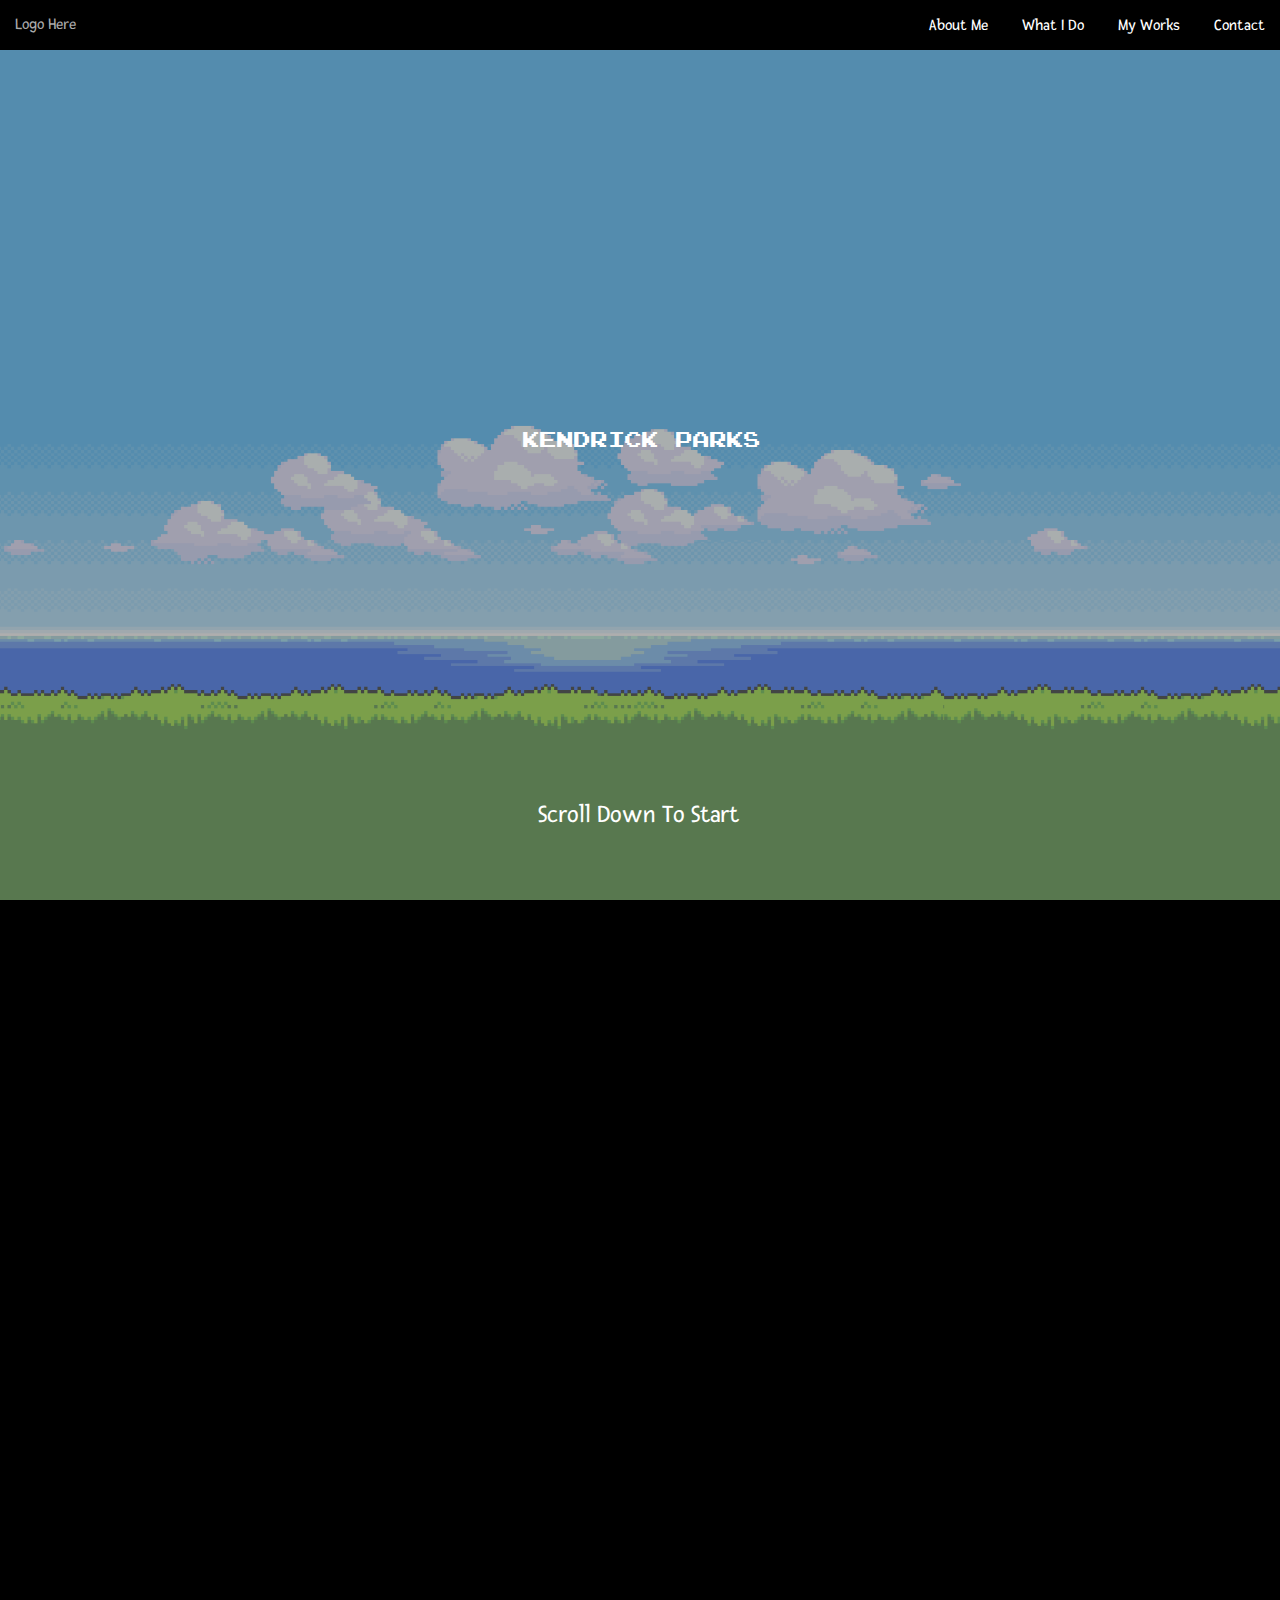
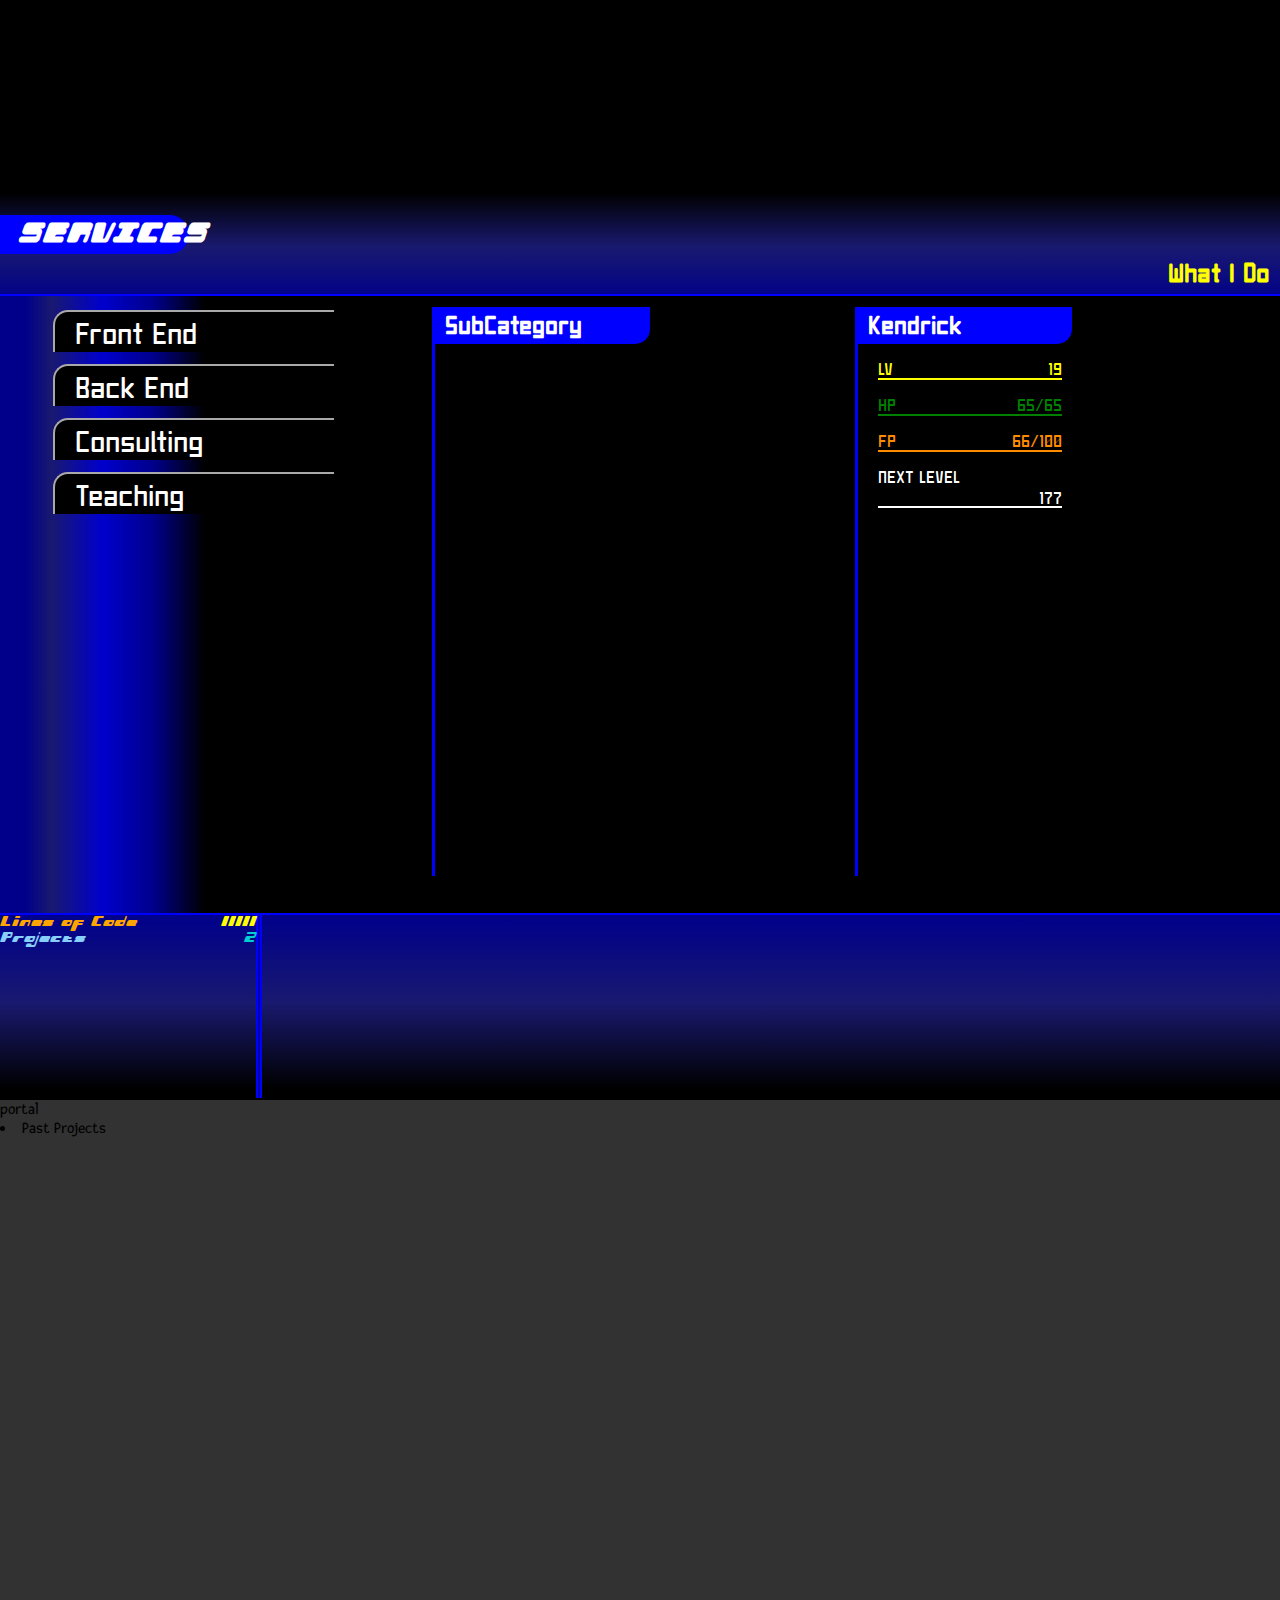
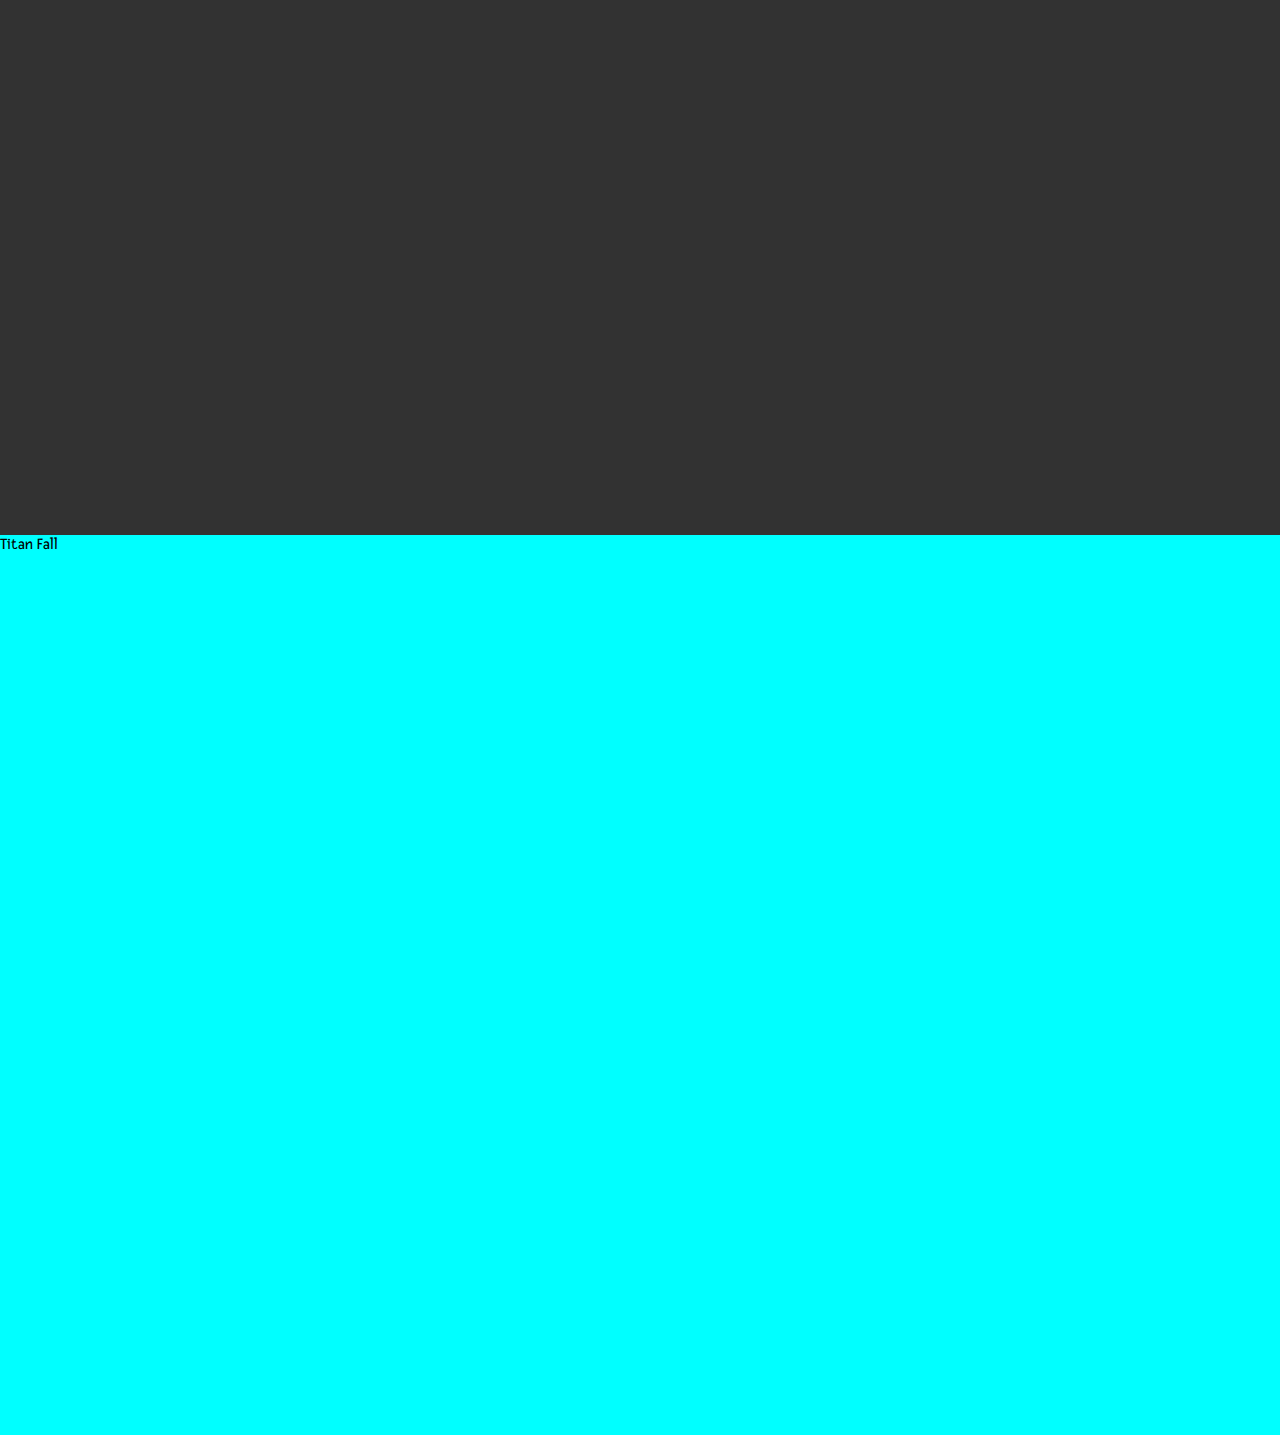
==== index.html @ 8cea2bce "added famous engine files" ====
<html>
<head>
  <title>Kendrick's Portfolio</title>
  <link rel="stylesheet" type="text/css" href="css/lib/normalize.css">
  <link href='http://fonts.googleapis.com/css?family=Fresca' rel='stylesheet' type='text/css'>
  <link rel="stylesheet" type="text/css" href="css/main.css">
  <script type="text/javascript" src="js/lib/jquery.min.js"></script>
  <script type="text/javascript" src="js/main.js"></script>
</head>
<body>
  <div id="home">
    <div id="background"></div>
    <div id="welcome">
      <p>Kendrick Parks</p>
    </div>
    <div id="chocobo"></div>
    <div id="filter"></div>
    <p>Scroll Down To Start</p>
  </div>
  <nav>
    <div>
      
      <div id="navbar-logo"> 
        Logo Here
      </div>

      
      <div id="navbar-links">
        <ul>
          <li>About Me</li>
          <li>What I Do</li>
          <li>My Works</li>
          <li>Contact</li>
        </ul>
      </div>
    </div>
  </nav>
  <div id="aboutme"></div>
  <div id="whatido">kingdom hearts
    <div id="whatido-title">
      <div id="whatido-title-left"><h1>SERVICES</h1></div>
      
      <div id="whatido-title-right"><h2>What I Do</h2></div>
      
    </div>

    <div id="whatido-mid-section"> 
      <div class="whatido-lists">  
        <ul>
          <li class="black-list">Front End</li>
          <li class="black-list">Back End</li>
          <li class="black-list">Consulting</li>
          <li class="black-list">Teaching</li>
        </ul>
      </div>
      <div id="whatido-subCategory" class="kh-blue-fade">
        <div>
          <ul>
            <li><span class="key">/ </span>Javascript <p>LV 3 <span>*</span></p></li>
            <li><span class="key">/ </span>JQuery <p>LV 2 <span>*</span></p></li>
            <li><span class="key">/ </span>AngularJS <p>LV 2 <span>*</span></p></li>
            <li><span class="key">/ </span>HTML5 <p>LV 3 <span>*</span></p></li>
            <li><span class="key">/ </span>CSS3 <p>LV 3 <span>*</span></p></li>
            <li><span class="key">/ </span>SCSS <p>LV 2 <span>*</span></p></li>
            <li><span class="key">/ </span>Bootstrap <p>LV 3 <span>*</span></p></li>
            <li><span class="key">/ </span>Foundation <p>LV 2 <span>*</span></p></li>
          </ul>
          <ul>
            <li><span class="key">/ </span>Ruby on Rails <p>LV 3 <span>*</span></p></li>
            <li><span class="key">/ </span>Node.js <p>LV 3 <span>*</span></p></li>
            <li><span class="key">/ </span>PHP <p>LV 1 <span>*</span></p></li>
            <li><span class="key">/ </span>C# <p>LV 1 <span>*</span></p></li>
            <li><span class="key">/ </span>PostgreSQL <p>LV 3 <span>*</span></p></li>
            <li><span class="key">/ </span>MongoDB <p>LV 3 <span>*</span></p></li>
          </ul>
          <ul>
            <li><span class="key">/ </span>Business Dev <p>LV 3 <span>*</span></p></li>
            <li><span class="key">/ </span>Software Solutions <p>LV 3 <span>*</span></p></li>
            <li><span class="key">/ </span>Financial Planning <p>LV 2 <span>*</span></p></li>
          </ul>
          <ul>
            <li><span class="key">/ </span>School Of Devs <p>LV 2 <span>*</span></p></li>
            <li><span class="key">/ </span>Personal Tutoring <p>LV 3 <span>*</span></p></li>
          </ul>
        </div>
        <h3>SubCategory</h3>
      </div>
      <div id="whatido-character" class="kh-blue-fade">
        <div>
          <p>LV <span>19</span></p>
          <p>HP <span>65/65</span></p>
          <p>FP <span>66/100</span></p>
          <p>NEXT LEVEL <span>177</span></p>
        </div>
        <h3>Kendrick</h3>
      </div>
      <div id="whatido-footer">
        <div id="lines-of-code">
          <div>Lines of Code</div>
          <div>11111</div>
          <div>Projects</div>
          <div>2</div>
        </div>
        <div id="subcategory-description"></div>
      </div>
    </div>
  </div>



  <div id="myworks">portal
    <li>Past Projects</h1>
    <div id="peek"><div></div></div>
    <div id="stylelust"><div></div></div>
    <div id="mariotictactoe"><div></div></div>
    <div id="burgermonster"><div></div></div>
    <div id="burgermonster"><div></div></div>
    <div id="burgermonster"><div></div></div>
  </div>
  <div id="contact">Titan Fall</div>

  <footer></footer>
</body>
</html>
---- css/main.css ----
/* ===================================
              Whole Page
=================================== */
body {
  font-family: 'Fresca', sans-serif;
  -webkit-touch-callout: none;
  -webkit-user-select: none;
  -khtml-user-select: none;
  -moz-user-select: none;
  -ms-user-select: none;
  user-select: none;
}

#home, #whatido, #myworks, #aboutme, #contact {
  height: 100vh;   
  width: 100vw;
}

@font-face {
  font-family: nintendo;
  src: url('../assets/fonts/emulogic.ttf');
}

@font-face {
  font-family: pokemon;
  src: url('../assets/fonts/pokemon.ttf');
}

@font-face {
  font-family: khMenuTitle;
  src: url('../assets/fonts/khmenu.ttf');
}

@font-face {
  font-family: khMenuMain;
  src: url('../assets/fonts/khmenumain.ttf');
}

@font-face {
  font-family: kingdomHearts;
  src: url('../assets/fonts/kingdomhearts.ttf');
}

/* ===================================
              Navbar
=================================== */
nav {
  margin-bottom: 0;
  position: fixed;
  width: 100vw;
  height: 50px;
  top: 0;
  z-index: 5;
  background-color: rgba(0,0,0,1);
}

.active {
  background-color: rgba(252, 160 ,68, 0.7);
}

#navbar-logo {
  float: left;
  padding: 15px 15px;
  color: #aaa;
}

#navbar-links {
  float: right;
}

#navbar-links ul li {
  position: relative;
  display: inline;
  padding: 15px 15px;
  color: #fff;
}

#navbar-links ul li:hover {
  color: rgba(228, 92 ,16,1);
}


/* ===================================
              Home Section
=================================== */
#home {
  /*background-image: url("http://i.imgur.com/DcnYPgt.png");
  background-size: cover;
  */
  background-color: rgba(0,0,0,0.3);
}

#background {
  background-image: url("../assets/images/background.png");
  background-size: cover;
  background-color: rgba(0,0,0,0.3);
  position: absolute;
  z-index: 0;
  height: 100vh;
  width: 100vw;
}

video {
  height: 100vh;
  opacity: 0.5;
}

#home > p {
  color: white;
  font-size: 25px;
  position: relative;
  top: 75vh;
  left: 42vw;
}

#chocobo {
  background-image: url("../assets/images/chocobo.png");
  background-repeat:no-repeat;
  background-position: 0px -100px;
  height: 100px;
  width: 100px;
  position: relative;
  top: 70vh;
  left: 100vw;
}
#home #filter {
  height: 100vh;
  width: 100vw;
  background-color: rgba(0,0,0,0.3);
  position: absolute;
  top: 0;
}

#home #welcome {
  height: 100vh;
  width: 100vw;
  text-align: center;
  vertical-align: top;
  position: absolute;
  top: 0;
  z-index: 2;
}
#welcome p {
  position: relative;
  font-family: nintendo;
  font-size: 0px;
  color: white;
  top: 55vh;
}



/* ===================================
              About Section
=================================== */
#aboutme {
  background-color: black;
}

#aboutme #pokeball {
  height: 53px;
  width: 63px;
  background-image: url("../assets/images/pokeballrotation.png");
  background-size: auto;
  background-repeat: no-repeat;
  background-position: -693 0; 
  /* 0, -63, -126, -189, -252, -315, -378, -441, -504, -567, -630, -693 */ 
}
#aboutme #pokedexText, #aboutme #pokedexImage, #aboutme #pokeball, #aboutme #kendrick {
  position: absolute;
}

#aboutme #pokedexImage {
  background-image: url('../assets/images/kendrick.png');
  background-size: cover;
  background-repeat: no-repeat;
}

#aboutme #pokedexText {
  overflow: scroll;
  margin: 20px;
  background-color: transparent;
}

#aboutme #pokedexText h1, #aboutme #pokedexImage h1 {
  text-align: center;
  font-size: 30px;
  font-family: pokemon;
  color: #ffff00;
  text-shadow: -5px 0 #4682B4, 0 5px #4682B4, 5px 0 #4682B4, 0 -5px #4682B4;
}




/* ===================================
              Services Section
=================================== */
#whatido {
  background-color: rgba(0,0,0,1);
  font-family: khMenuMain;
  font-size: 14px;
  color: white;
}


#whatido-title {
  position: relative;
  top: -3%;
  left: 0;
  width: 100%;
  height: 12%;
  border-bottom: 2px solid #0000ff;
  background: -webkit-linear-gradient(black, #191970, #00008B);
  background: -moz-linear-gradient(black, #191970, #00008B);
  background: linear-gradient(black, #191970, #00008B);
}

#whatido #whatido-title-left {
  float: left;
  margin: 0.25% 0;
}

#whatido #whatido-title-left h1{
  vertical-align: middle;
  padding: 2% 25% 1% 10%;
  text-align: center;
  color: white;
  background-color: #0000ff;
  border-bottom-right-radius: 25px;
  border-top-right-radius: 25px;
  font-family: khMenuTitle;
}

#whatido #whatido-title-right {
  -webkit-border-image: 
    -webkit-linear-gradient(left, transparent, #FF8C00) 100% 2 10 stretch;
  -moz-border-image: 
    -moz-linear-gradient(left, transparent, #FF8C00) 100% 2 10 stretch;
  border-image: 
    linear-gradient(left, transparent, #FF8C00) 100% 2 10 stretch;

  border-width: 0 0 2px 0;
  width: 40%;
  text-align: right;
  float: right;
  margin-top: 4%;
  position: absolute;
  bottom: 5px;
  right: 0;
}

#whatido #whatido-title-right h2 {
  margin: 0;
  padding: 2% 2%;
  color: #FFFF00;
}

#whatido .whatido-lists ul li {
  list-style-type: none;
  width: 70%;
  margin: 10px 0 12px 0; 
  padding: 4px 0 4px 20px;
  border-top-left-radius: 15px 15px;
  border-bottom-right-radius: 15px 15px;
  font-size: 24px;
} 

.black-list {
  background: black;
  border-top: 2px solid #A9A9A9;
  border-left: 2px solid #A9A9A9;
}

#whatido .whatido-lists ul li:active, #whatido .whatido-lists ul li:hover, .red-list, #whatido-subCategory ul li:hover, #whatido-subCategory ul li:active {
  background: linear-gradient(black, #8B0000, #ff0000);
  background: -webkit-linear-gradient(black, #8B0000, #ff0000);
  background: -moz-linear-gradient(black, #8B0000, #ff0000);
  border: 2px solid #ff0000;
}



#whatido-mid-section {
  position: relative;
  border-top: 2px solid blue;
  top: -4%;
  width: 100%;
  height: 70%; 
  background: linear-gradient(left, #00008B 2%, #191970 4%, #0000CD 8%, #00008B 12%, black 16%, black 100%);
  background: -webkit-linear-gradient(left, #00008B 2%, #191970 4%, #0000CD 8%, #00008B 12%, black 16%, black 100%);
  background: -moz-linear-gradient(left, #00008B 2%, #191970 4%, #0000CD 8%, #00008B 12%, black 16%, black 100%);
}

.whatido-lists {
  width: 32%;
  height: 91%;
  position: absolute;
  top: 0;
  left: 1%;
}

#whatido-subCategory ul {
  display: none;
  padding-top: 10%;
}


.show-subCategory {
  display: block;
}

#whatido-subCategory ul li {
  list-style-type: none;
  width: 90%;
  margin: 0px 0 12px 0; 
  padding: 4px 0 4px 20px;
  background: #00008B;
  border-top: 2px solid #4169E1;
  border-left: 2px solid #4169E1;
  border-top-left-radius: 15px 15px;
  border-bottom-right-radius: 15px 15px;
  border-top-right-radius: 15px 15px;
  font-size: 20px;
}
#whatido-subCategory ul li span{
  font-family: kingdomHearts;
  font-size: 60px;
  line-height: 24px;
  position: relative;
  top: 10px;
  right: 0;
}

#whatido-subCategory .key {
  color: #FF8C00;
  position: relative;
  left: 0;
  top: 15px;
}

#whatido-subCategory ul li p{
  font-size: 14px;
  text-align: right;
  float: right;
  margin: 0;
  padding: 10px 10px 0 0;
  vertical-align: top;
  color: yellow;
}

.kh-blue-fade {
  width: 32%;
  height: 90%;
  position: absolute;
  top: 2%;
  right: 34%;
  border-top-left-radius: 15px 15px;
  border-bottom-left-radius: 15px 15px;
  -webkit-border-image: 
    -webkit-linear-gradient(right, transparent, blue 60%) 100% 1 5 stretch;
  -moz-border-image: 
    -moz-linear-gradient(right, transparent, blue 60%) 100% 1 5 stretch;
  border-image: 
    linear-gradient(right, transparent, blue 60%) 100% 1 5 stretch;
}

.kh-blue-fade > div {
  height: calc(100% + 2px);
  width: calc(100% + 2px);
  position: absolute;
  top: -2px;
  left: -3px;
  border-left: 3px solid blue;
  overflow: scroll;
}

#whatido-character > h3, #whatido-subCategory > h3 {
  position: absolute;
  top: -2px;
  left: 0;
  width: 30%;
  margin: 0;
  padding: 4px 80px 4px 10px;
  background: blue;
  border-bottom: 2px solid blue;
  border-right: 2px solid blue;
  border-bottom-right-radius: 15px 15px;
  font-size: 20px;
}


#whatido-character {
  width: 32%;
  height: 90%;
  position: absolute;
  top: 2%;
  right: 1%;
  border-top-left-radius: 15px 15px;
  border-bottom-left-radius: 15px 15px;
  -webkit-border-image: 
    -webkit-linear-gradient(right, transparent, blue 60%) 100% 1 5 stretch;
  -moz-border-image: 
    -moz-linear-gradient(right, transparent, blue 60%) 100% 1 5 stretch;
  border-image: 
    linear-gradient(right, transparent, blue 60%) 100% 1 5 stretch;
}

#whatido-character div {
  width: 50%;
}

#whatido-character div p {
  margin-left: 10%;
  border-bottom: 2px solid;
}

#whatido-character div p span {
  float: right;
}

#whatido-character div p:nth-child(1) {
  margin-top: 25%;
  color: yellow;
}
#whatido-character div p:nth-child(2) {
  color: green;
}
#whatido-character div p:nth-child(3) {
  color: #FF8C00;
}
#whatido-character div p:nth-child(4) {
  color: white;
  padding-bottom: 10%;
}

#whatido-character div p:nth-child(4) span {
  position: relative;
  bottom: -1.5em;
}

#whatido #whatido-footer {
  position: absolute;
  top: 98%;
  left: 0;
  height: 29%;
  width: 100%;
  border-top: 2px solid #0000ff;
  background: -webkit-linear-gradient(#00008B, #191970, black 95%);
  background: -moz-linear-gradient(#00008B, #191970, black 95%);
  background: linear-gradient(#00008B, #191970, black 95%);

}

#whatido #lines-of-code {
  border-right: 2px inset #0000ff;
  height: 100%;
  width: 20%;
  background: transparent;
  float: left;
  font-family: khMenuTitle;
}


#whatido #lines-of-code div:nth-child(1) {
  color: #FFA500;
  float: left;
}
#whatido #lines-of-code div:nth-child(2) {
  color: #FFFF00;
  float: right;
}
#whatido #lines-of-code div:nth-child(3) {
  color: #87CEFA;
  float: left;
}
#whatido #lines-of-code div:nth-child(4) {
  color: #00CED1;
  float: right;
}

#whatido #subcategory-description {
  border-left: 4px groove #0000ff;
  height: 100%;
  width: 79%;
  background: transparent;
  float: left;
}


/* ===================================
              Works Section
=================================== */
#myworks {
  background-color: rgba(50,50,50,1);
  height: 115vh;
}

#myworks h1 {
  text-align: center;
  padding: 50px 0;
  margin: 0;
  font-size: 50px;
  color: white;
  text-shadow: 4px 4px 5px rgba(252, 160 ,68, 0.7);
}

#myworks > div {
  border: 3px solid rgba(228, 92 ,16,1);
  border-radius: 25px;
  height: 200px;
  width: 200px;
  float: left;
  margin: 20px;
}

#myworks div:first-of-type {
  margin-left: 22%;
}

#myworks div:nth-of-type(3) {
  margin-right: 22%;
}
#myworks div:nth-of-type(4) {
  margin-left: 22%;
}


#myworks #peek {
  background-image: url("../assets/images/peek.jpg");
  background-size: cover;
}

#myworks #stylelust {
  background-image: url("../assets/images/stylelust.jpg");
  background-size: cover;
}

#myworks #mariotictactoe {
  background-image: url("../assets/images/mariotictactoe.jpg");
  background-size: 100% 100%;
}

#myworks #burgermonster {
  background-image: url("../assets/images/burgermonster.jpg");
  background-size: 100% 100%;
}


/* ===================================
              Contact Section
=================================== */
#contact {
  background-color: cyan;
}

/* ===================================
              Animations
=================================== */
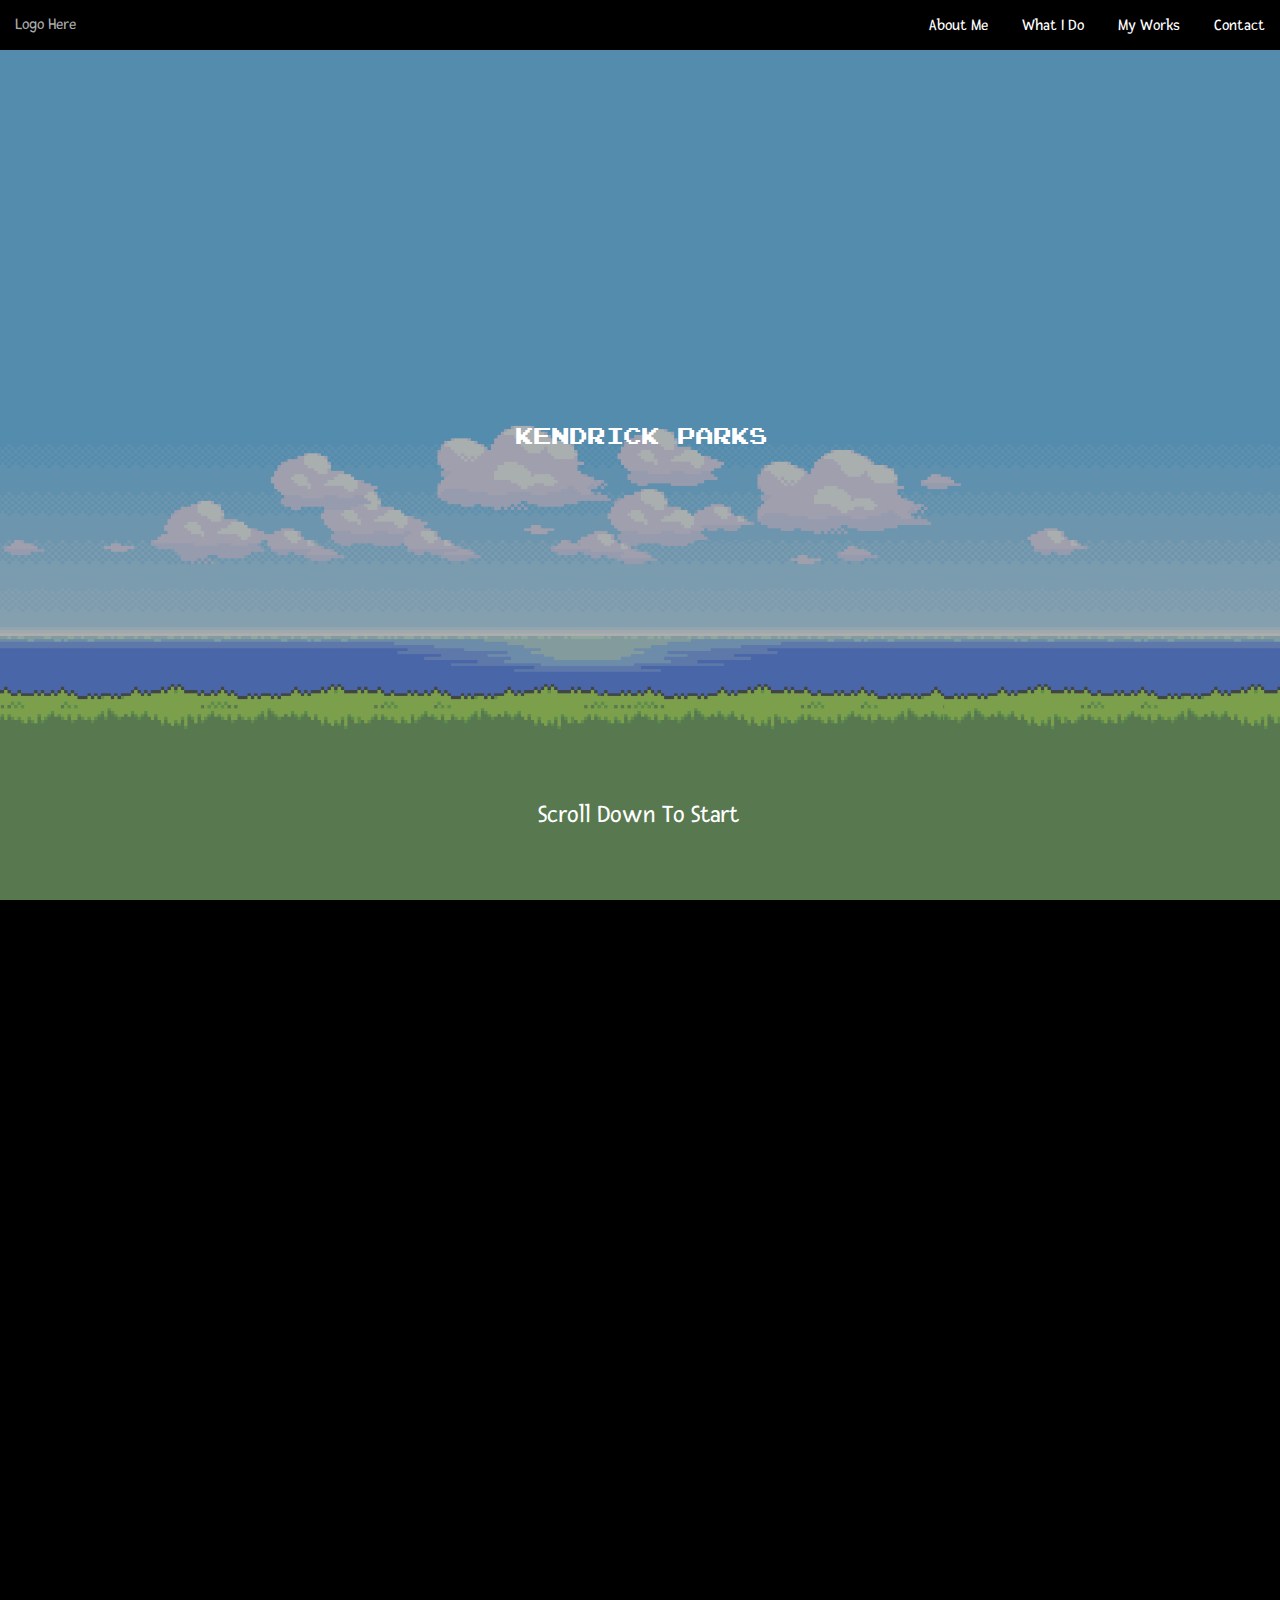
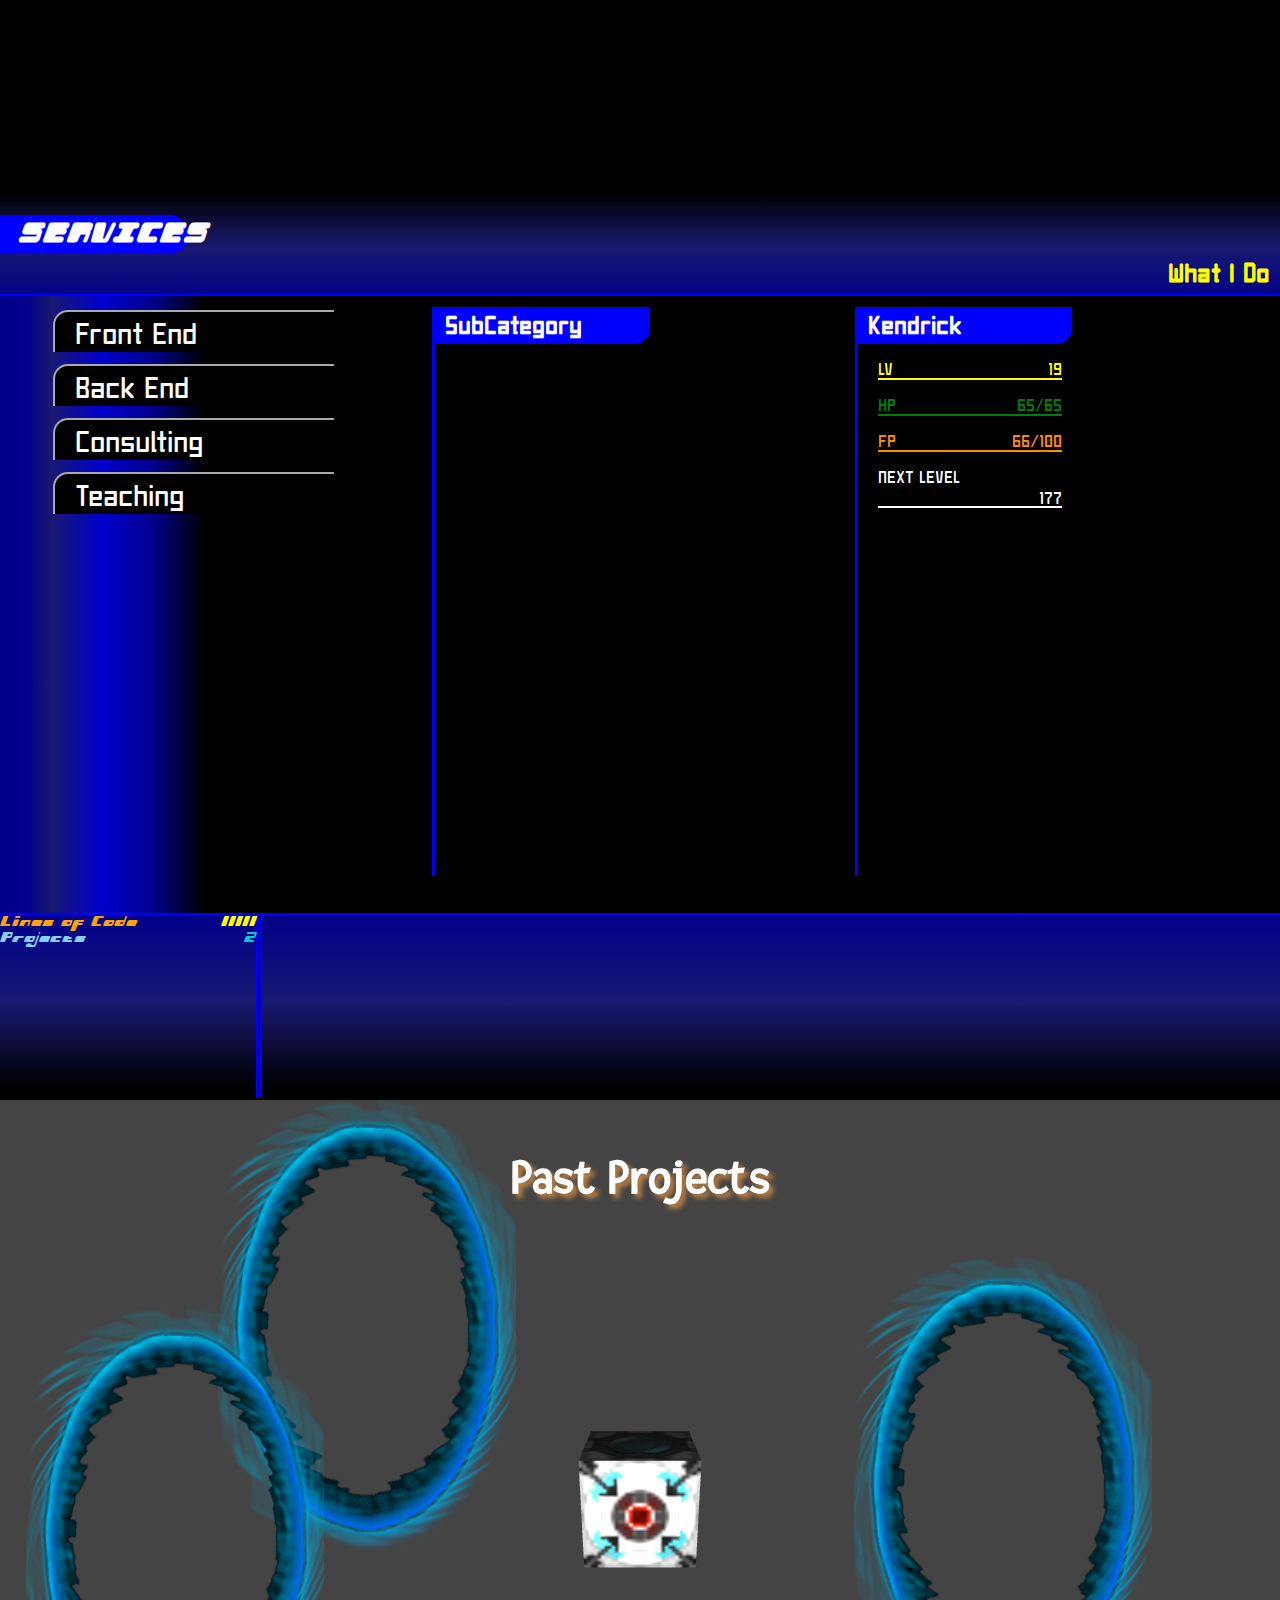
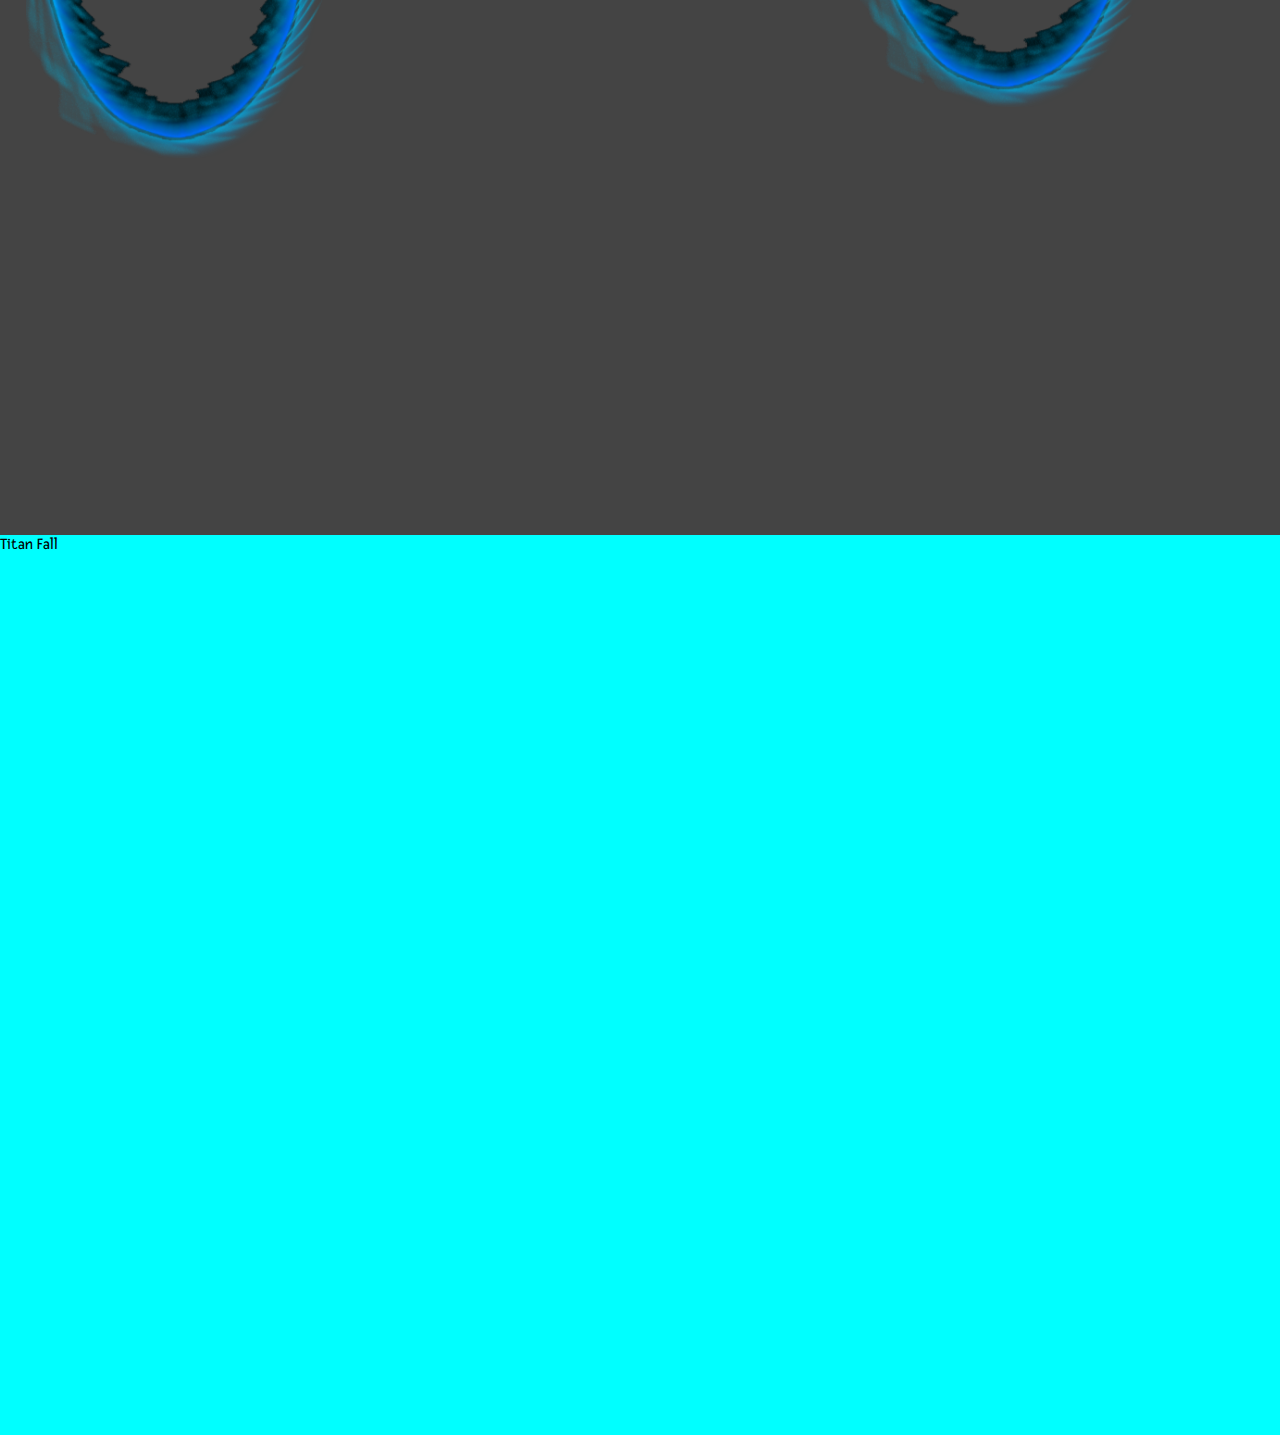
==== commit 019359bf: "added webgl cube looking, styled portals" ====
--- a/index.html
+++ b/index.html
@@ -5,7 +5,10 @@
   <link href='http://fonts.googleapis.com/css?family=Fresca' rel='stylesheet' type='text/css'>
   <link rel="stylesheet" type="text/css" href="css/main.css">
   <script type="text/javascript" src="js/lib/jquery.min.js"></script>
+  <script type="text/javascript" src="js/lib/three.min.js"></script>
   <script type="text/javascript" src="js/main.js"></script>
+  <script type="text/javascript" src="js/webgl.js"></script>
+  <script type="text/javascript" src="js/projects.js"></script>
 </head>
 <body>
   <div id="home">
@@ -108,14 +111,39 @@
 
 
 
-  <div id="myworks">portal
-    <li>Past Projects</h1>
-    <div id="peek"><div></div></div>
-    <div id="stylelust"><div></div></div>
-    <div id="mariotictactoe"><div></div></div>
-    <div id="burgermonster"><div></div></div>
-    <div id="burgermonster"><div></div></div>
-    <div id="burgermonster"><div></div></div>
+  <div id="myworks">
+    <h1 id="myworksTitle">Past Projects</h1>
+    <img src="assets/images/portalclear.png" class="portal" id="portal1">
+    <img src="assets/images/portalclear.png" class="portal" id="portal2">
+    <img src="assets/images/portalclear.png" class="portal" id="portal3">
+    <div id="peek" class="projectTile">
+      <h3>PEEK</h3>
+      <h5>Peek the News</h5>
+    </div>
+    <div id="stylelust" class="projectTile">
+      <h3>Style Lust</h3>
+      <h5>It's like Tinder for shopping!</h5>
+    </div>
+    <div id="mariotictactoe" class="projectTile">
+      <h3>Mario Tic Tac Toe</h3>
+      <h5>My first project</h5>
+    </div>
+    <div id="burgermonster" class="projectTile">
+      <h3>Burger Monster Website</h3>
+      <h5>Big Badass Burgers</h5>
+    </div>
+    <div id="burgerboy" class="projectTile">
+      <h3>Burger Boy</h3>
+      <h5>Inspired by NES Paperboy</h5>
+    </div>
+    <div id="electricchair" class="projectTile">
+      <h3>The VR Electric Chair</h3>
+      <h5>It's so fun, it's Shocking!</h5>
+    </div>
+    <div id="icebucketblast" class="projectTile">
+      <h3>Ice Bucket Blast</h3>
+      <h5>A Youtube clone for the Ice Bucket Challenge</h5>
+    </div> 
   </div>
   <div id="contact">Titan Fall</div>
 
--- a/css/main.css
+++ b/css/main.css
@@ -11,6 +11,12 @@
   user-select: none;
 }
 
+.double-sided {
+    -webkit-backface-visibility: visible;
+    -moz-backface-visibility: visible;
+    backface-visibility: visible;
+}
+
 #home, #whatido, #myworks, #aboutme, #contact {
   height: 100vh;   
   width: 100vw;
@@ -50,7 +56,7 @@
   width: 100vw;
   height: 50px;
   top: 0;
-  z-index: 5;
+  z-index: 10;
   background-color: rgba(0,0,0,1);
 }
 
@@ -492,8 +498,13 @@
               Works Section
 =================================== */
 #myworks {
-  background-color: rgba(50,50,50,1);
+  background-color: #444;
   height: 115vh;
+}
+
+#myworks canvas {
+  position: absolute;
+  z-index: 1;
 }
 
 #myworks h1 {
@@ -506,24 +517,38 @@
 }
 
 #myworks > div {
-  border: 3px solid rgba(228, 92 ,16,1);
-  border-radius: 25px;
-  height: 200px;
-  width: 200px;
+  
+  border: 5px solid blue;
+  border-radius: 75%;
+  height: 300px;
+  width: 175px;
   float: left;
   margin: 20px;
 }
 
-#myworks div:first-of-type {
-  margin-left: 22%;
-}
-
-#myworks div:nth-of-type(3) {
-  margin-right: 22%;
-}
-#myworks div:nth-of-type(4) {
-  margin-left: 22%;
-}
+#myworks .projectTile {
+  position: absolute;
+  z-index: 5;
+  visibility: hidden;
+}
+
+#myworks h1 {
+  position: relative;
+  z-index: 5;
+}
+
+#myworks #peek {
+  left: 2%;
+}
+
+#myworks #mariotictactoe {
+  left: 17%;
+}
+#myworks #icebucketblast, #myworks #stylelust, #myworks #burgermonster, #myworks #electricchair, #myworks #burgerboy {
+  right: 10%;
+}
+
+
 
 
 #myworks #peek {
@@ -546,6 +571,53 @@
   background-size: 100% 100%;
 }
 
+#myworks #burgerboy {
+  background-image: url("../assets/images/burgerboy.png");
+  background-size: 150% 100%;
+  background-position: -50 0;
+}
+
+#myworks #electricchair {
+  background-image: url("../assets/images/vrelectricchair.png");
+  background-size: 100% 100%;
+}
+
+#myworks #icebucketblast {
+  background-image: url("../assets/images/iceblast.png");
+  background-size: 100% 100%;
+}
+
+/*#myworks #peek:hover, #myworks #stylelust:hover, #myworks #mariotictactoe:hover, #myworks #burgermonster:hover, #myworks #burgerboy:hover, #myworks #electricchair:hover, #myworks #icebucketblast:hover {
+  background-image: none;
+} 
+
+#myworks .projectTile h3, #myworks .projectTile h5 {
+  visibility: visible;
+  text-align: center;
+}
+
+#myworks .projectTile:hover h3, #myworks .projectTile:hover h5 {
+  visibility: visible;
+  color: white;
+}*/
+
+#myworks .portal {
+  position: absolute;
+  z-index: 6;
+  height: 50%;
+}
+
+#myworks #portal1 {
+  left: 17%;
+}
+#myworks #portal2 {
+  left: 2%;
+}
+#myworks #portal3 {
+  right: 10%;
+}
+
+
 
 /* ===================================
               Contact Section
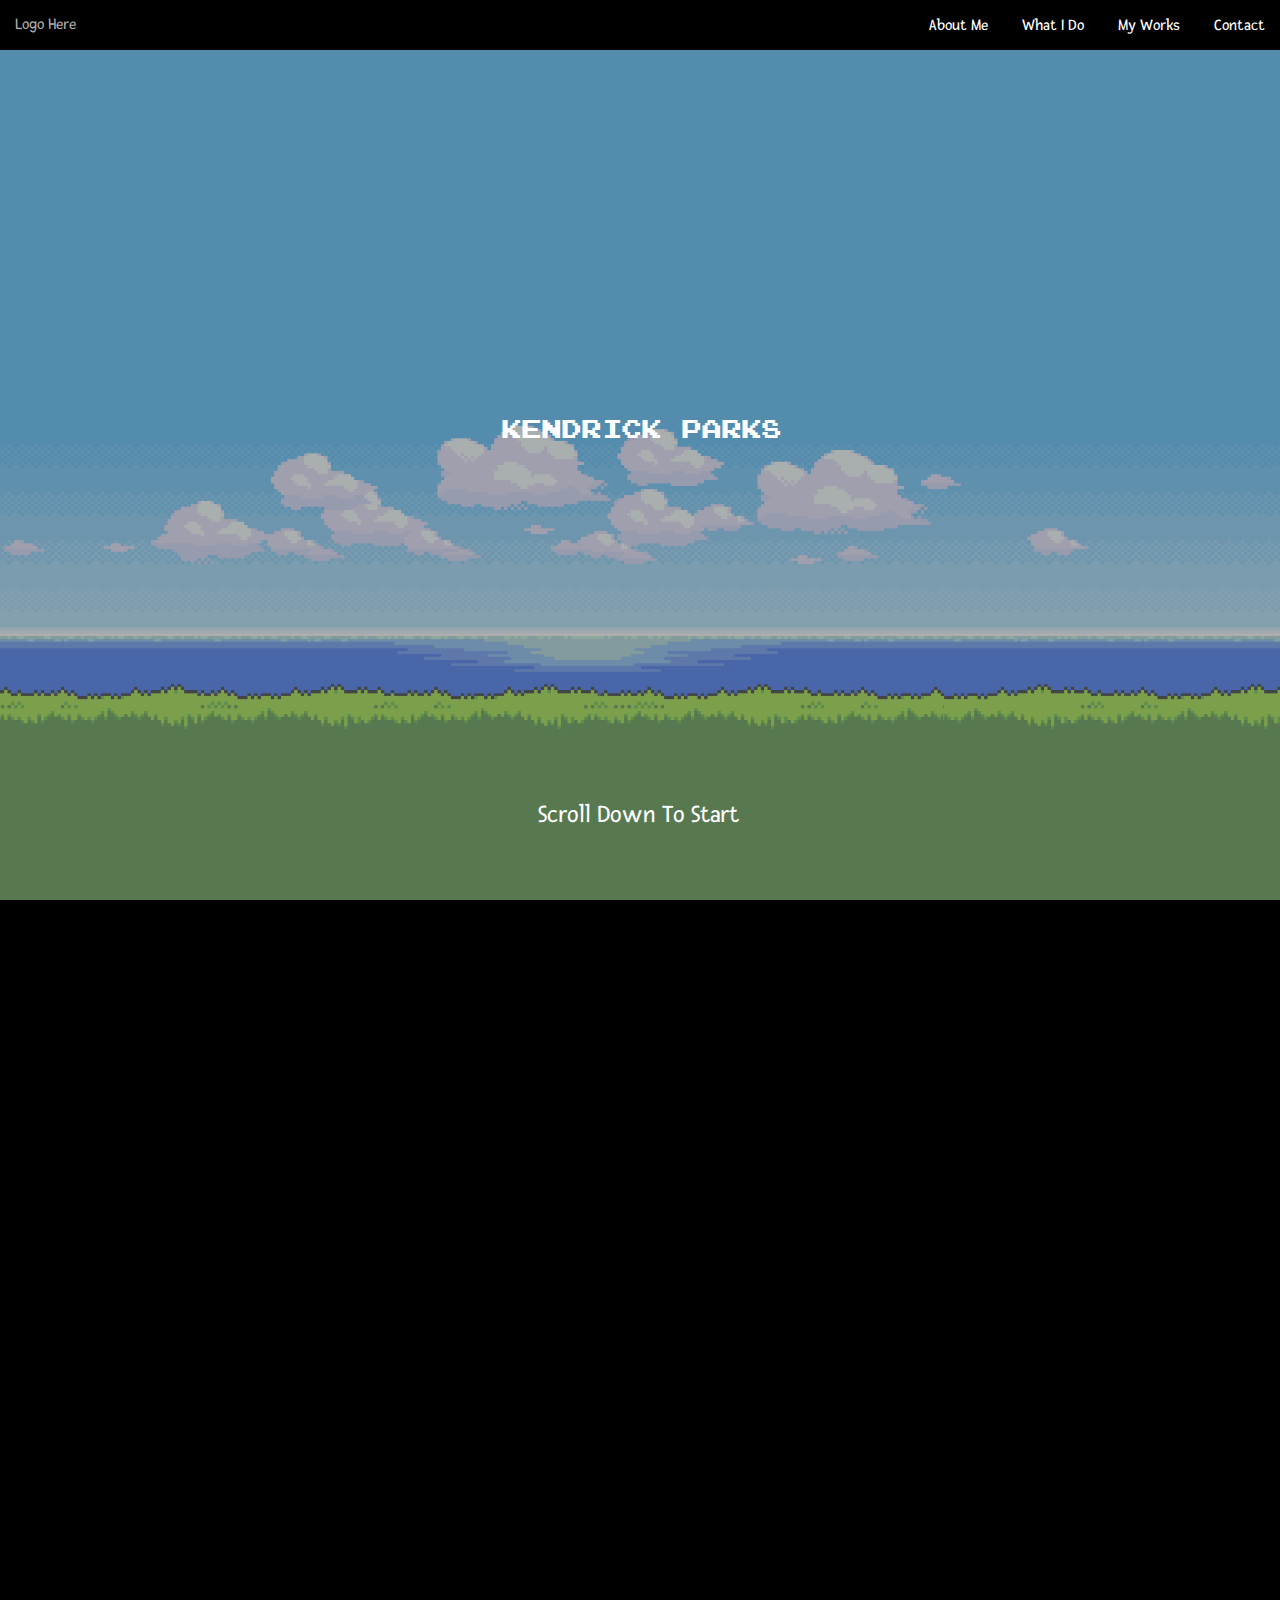
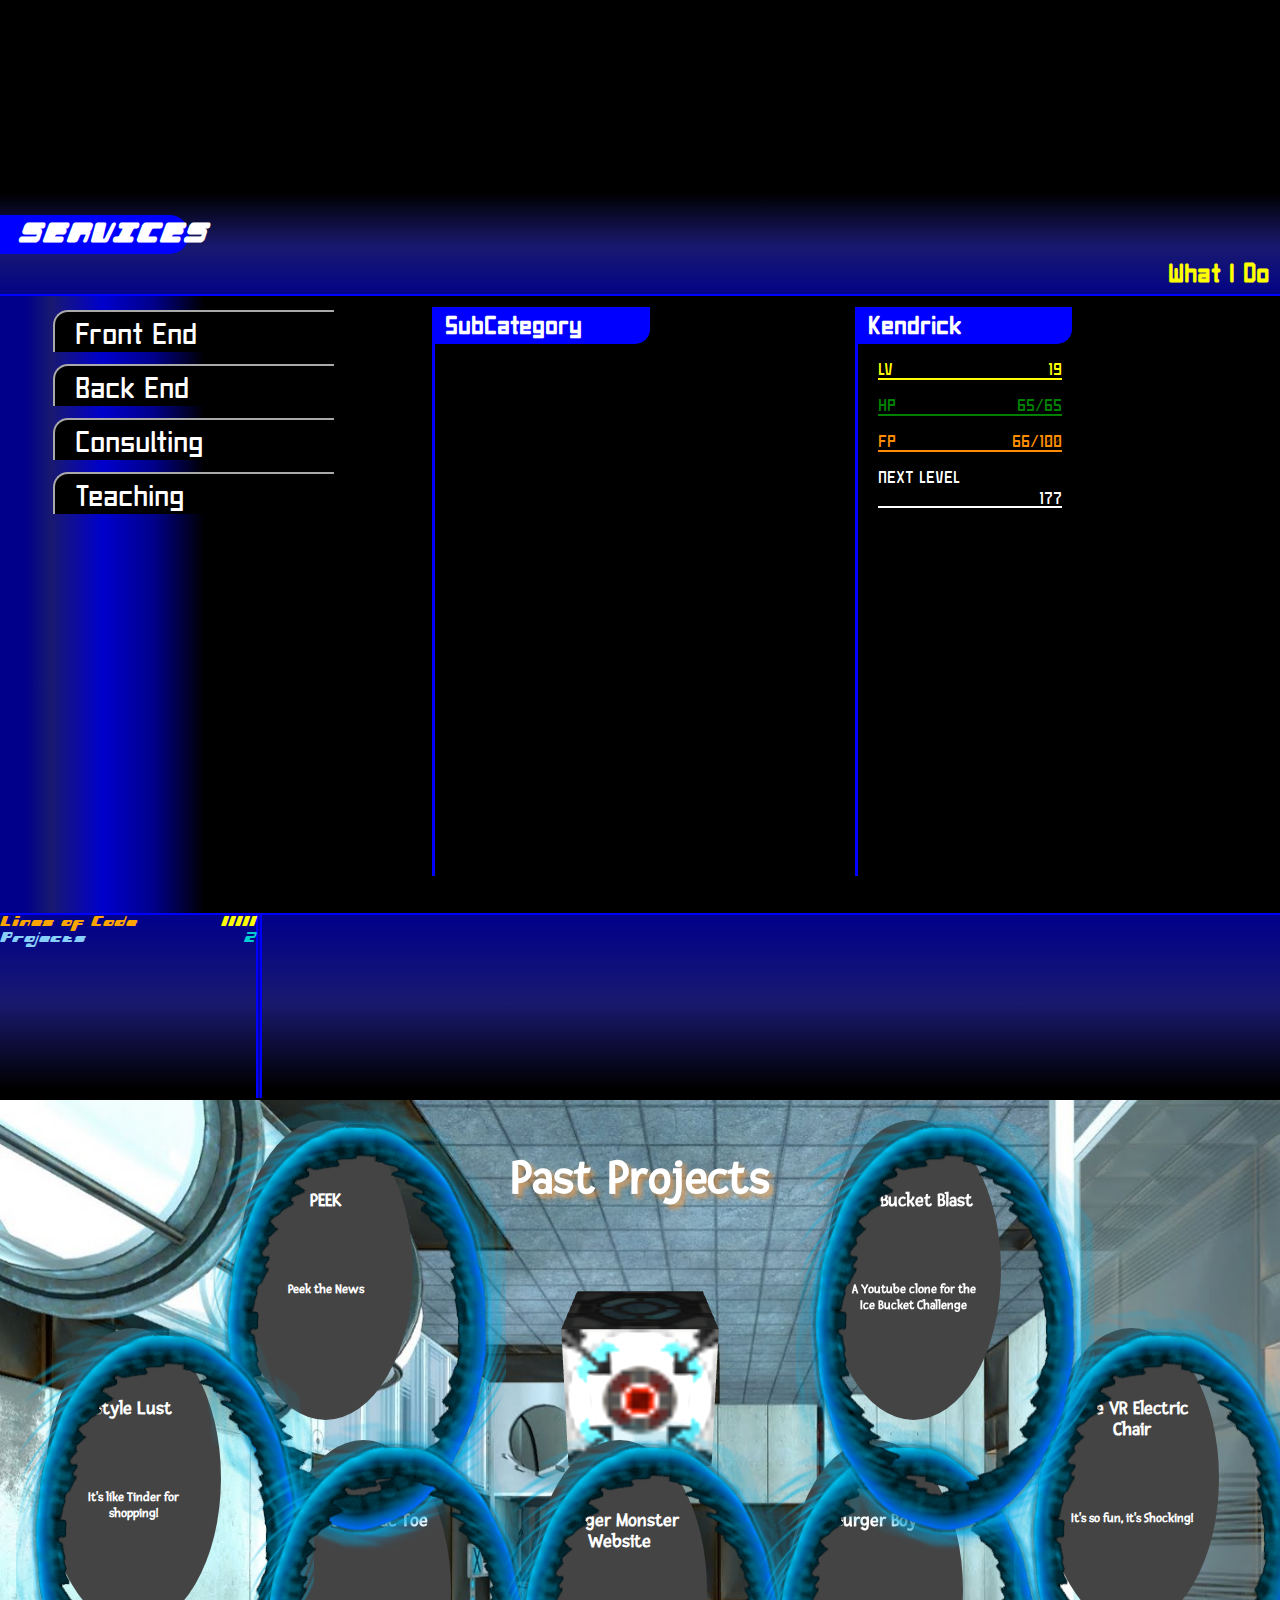
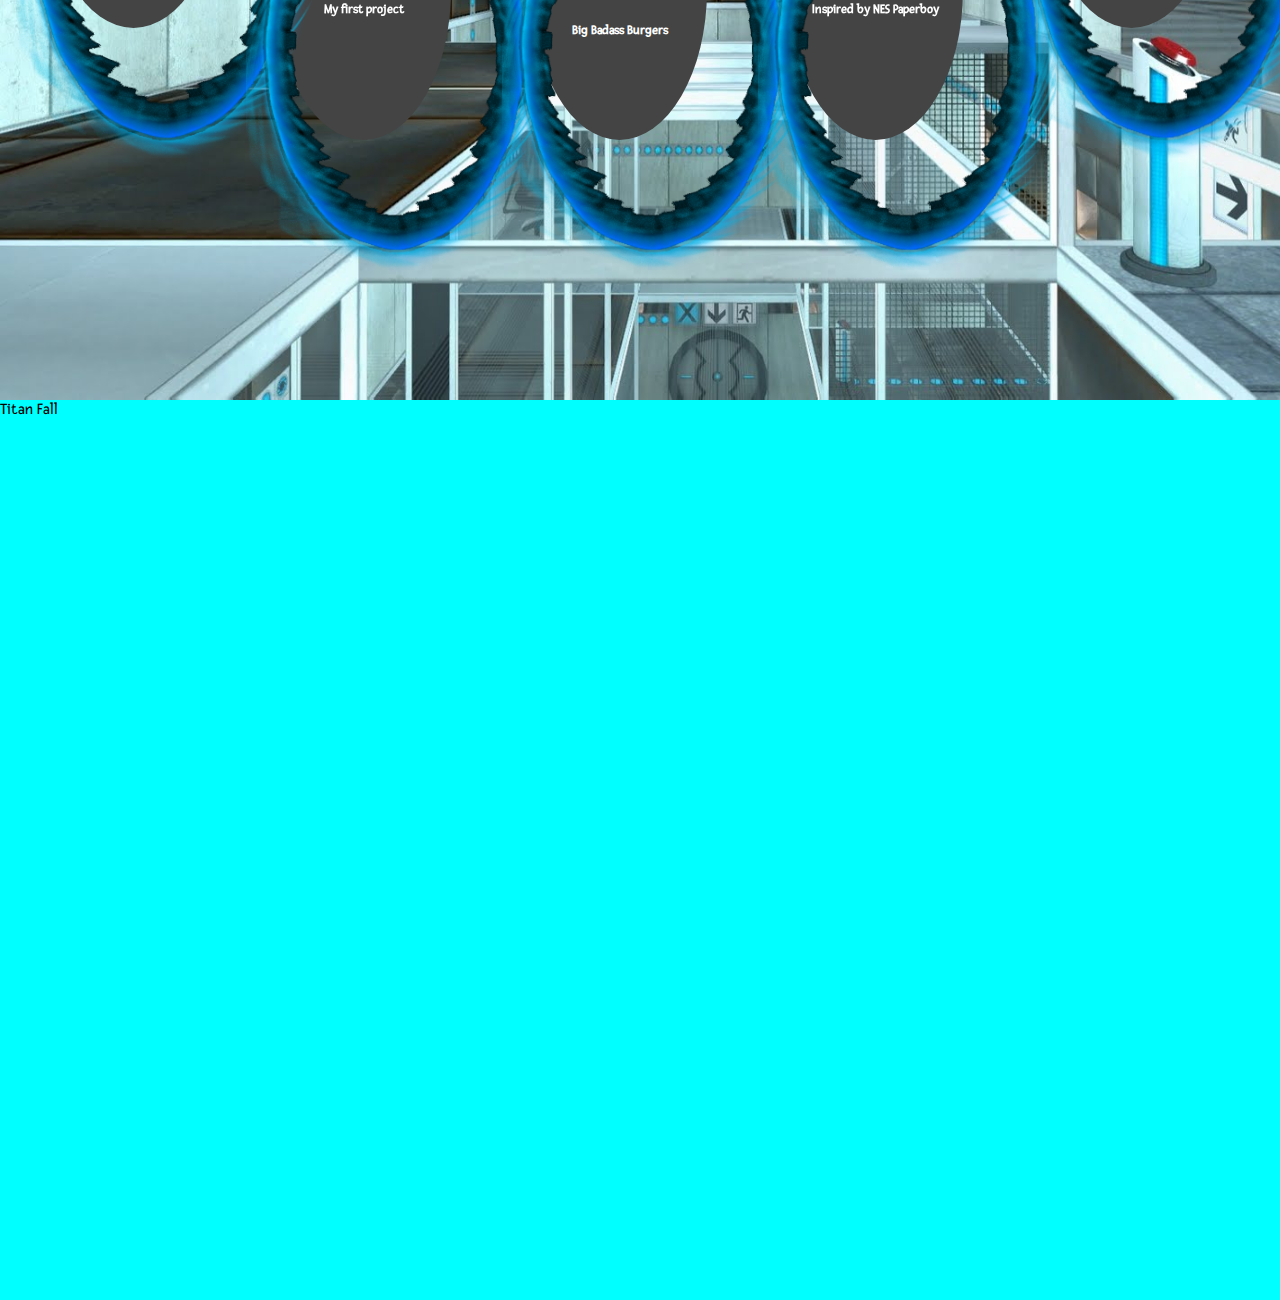
==== commit c3ea7033: "portals laid out" ====
--- a/index.html
+++ b/index.html
@@ -113,37 +113,48 @@
 
   <div id="myworks">
     <h1 id="myworksTitle">Past Projects</h1>
-    <img src="assets/images/portalclear.png" class="portal" id="portal1">
-    <img src="assets/images/portalclear.png" class="portal" id="portal2">
-    <img src="assets/images/portalclear.png" class="portal" id="portal3">
-    <div id="peek" class="projectTile">
+    <img src="assets/images/portalclear.png" class="portal">
+    <div class="coverTile">
       <h3>PEEK</h3>
       <h5>Peek the News</h5>
     </div>
-    <div id="stylelust" class="projectTile">
+    <div id="peek" class="projectTile"></div>
+    <img src="assets/images/portalclear.png" class="portal">
+    <div class="coverTile">
       <h3>Style Lust</h3>
       <h5>It's like Tinder for shopping!</h5>
     </div>
-    <div id="mariotictactoe" class="projectTile">
+    <div id="stylelust" class="projectTile"></div>
+    <img src="assets/images/portalclear.png" class="portal">
+    <div class="coverTile">
       <h3>Mario Tic Tac Toe</h3>
       <h5>My first project</h5>
     </div>
-    <div id="burgermonster" class="projectTile">
+    <div id="mariotictactoe" class="projectTile"></div>
+    <img src="assets/images/portalclear.png" class="portal">
+    <div class="coverTile">
       <h3>Burger Monster Website</h3>
       <h5>Big Badass Burgers</h5>
     </div>
-    <div id="burgerboy" class="projectTile">
+    <div id="burgermonster" class="projectTile"></div>
+    <img src="assets/images/portalclear.png" class="portal">
+    <div class="coverTile">
       <h3>Burger Boy</h3>
       <h5>Inspired by NES Paperboy</h5>
     </div>
-    <div id="electricchair" class="projectTile">
+    <div id="burgerboy" class="projectTile"></div>
+    <img src="assets/images/portalclear.png" class="portal">
+    <div class="coverTile">
       <h3>The VR Electric Chair</h3>
       <h5>It's so fun, it's Shocking!</h5>
     </div>
-    <div id="icebucketblast" class="projectTile">
+    <div id="electricchair" class="projectTile"></div>
+    <img src="assets/images/portalclear.png" class="portal">
+    <div class="coverTile">
       <h3>Ice Bucket Blast</h3>
       <h5>A Youtube clone for the Ice Bucket Challenge</h5>
-    </div> 
+    </div>
+    <div id="icebucketblast" class="projectTile"></div> 
   </div>
   <div id="contact">Titan Fall</div>
 
--- a/css/main.css
+++ b/css/main.css
@@ -53,7 +53,7 @@
 nav {
   margin-bottom: 0;
   position: fixed;
-  width: 100vw;
+  width: 100%;
   height: 50px;
   top: 0;
   z-index: 10;
@@ -498,8 +498,9 @@
               Works Section
 =================================== */
 #myworks {
-  background-color: #444;
-  height: 115vh;
+  background-image: url("../assets/images/projectbackground.jpg");
+  background-size: cover;
+  height: 100%;
 }
 
 #myworks canvas {
@@ -514,11 +515,19 @@
   font-size: 50px;
   color: white;
   text-shadow: 4px 4px 5px rgba(252, 160 ,68, 0.7);
-}
-
-#myworks > div {
-  
-  border: 5px solid blue;
+  position: relative;
+  z-index: 7;
+}
+
+#myworks h3, #myworks h5 {
+  text-align: center;
+  color: white;
+  margin: 0 auto;
+  margin-top: 40%;
+  width: 80%;
+}
+
+#myworks > div, #myworks .coverTile {
   border-radius: 75%;
   height: 300px;
   width: 175px;
@@ -526,80 +535,67 @@
   margin: 20px;
 }
 
+#myworks .projectTile, #myworks .coverTile {
+  position: absolute;
+  z-index: 5;
+}
+
 #myworks .projectTile {
-  position: absolute;
-  z-index: 5;
   visibility: hidden;
 }
 
-#myworks h1 {
-  position: relative;
-  z-index: 5;
-}
-
-#myworks #peek {
-  left: 2%;
-}
-
-#myworks #mariotictactoe {
-  left: 17%;
-}
-#myworks #icebucketblast, #myworks #stylelust, #myworks #burgermonster, #myworks #electricchair, #myworks #burgerboy {
+#myworks .coverTile {
+  visibility: visible;
+  background-color: #444;
+}
+
+#myworks #icebucketblast, #myworks #mariotictactoe, #myworks #burgermonster, #myworks #electricchair, #myworks #burgerboy {
   right: 10%;
 }
-
-
-
 
 #myworks #peek {
   background-image: url("../assets/images/peek.jpg");
   background-size: cover;
+  left: 17%;
 }
 
 #myworks #stylelust {
   background-image: url("../assets/images/stylelust.jpg");
   background-size: cover;
+  left: 2%;
 }
 
 #myworks #mariotictactoe {
   background-image: url("../assets/images/mariotictactoe.jpg");
   background-size: 100% 100%;
+  left: 20%;
 }
 
 #myworks #burgermonster {
   background-image: url("../assets/images/burgermonster.jpg");
   background-size: 100% 100%;
+  left: 40%;
 }
 
 #myworks #burgerboy {
   background-image: url("../assets/images/burgerboy.png");
   background-size: 150% 100%;
   background-position: -50 0;
+  left: 60%;
 }
 
 #myworks #electricchair {
   background-image: url("../assets/images/vrelectricchair.png");
   background-size: 100% 100%;
+  left: 80%;
 }
 
 #myworks #icebucketblast {
   background-image: url("../assets/images/iceblast.png");
   background-size: 100% 100%;
-}
-
-/*#myworks #peek:hover, #myworks #stylelust:hover, #myworks #mariotictactoe:hover, #myworks #burgermonster:hover, #myworks #burgerboy:hover, #myworks #electricchair:hover, #myworks #icebucketblast:hover {
-  background-image: none;
-} 
-
-#myworks .projectTile h3, #myworks .projectTile h5 {
-  visibility: visible;
-  text-align: center;
-}
-
-#myworks .projectTile:hover h3, #myworks .projectTile:hover h5 {
-  visibility: visible;
-  color: white;
-}*/
+  left: 63%;
+}
+
 
 #myworks .portal {
   position: absolute;
@@ -618,7 +614,6 @@
 }
 
 
-
 /* ===================================
               Contact Section
 =================================== */
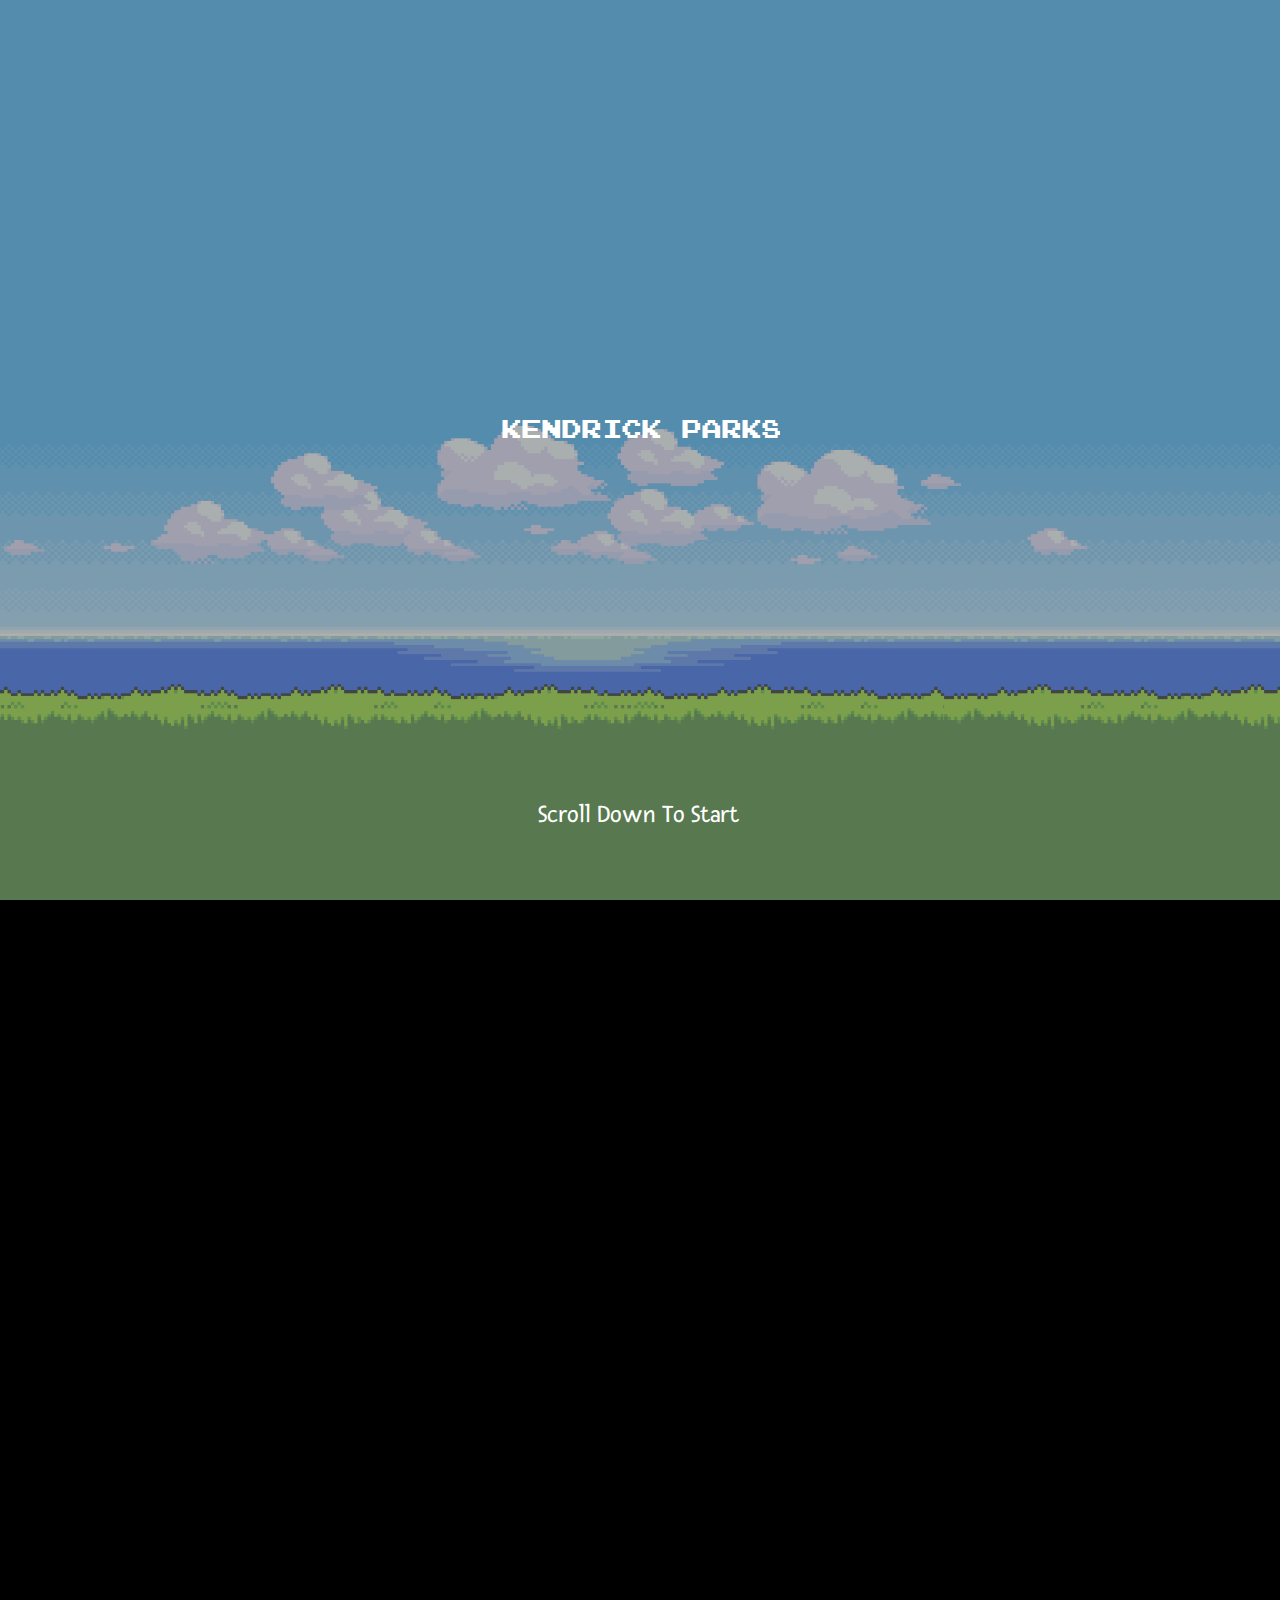
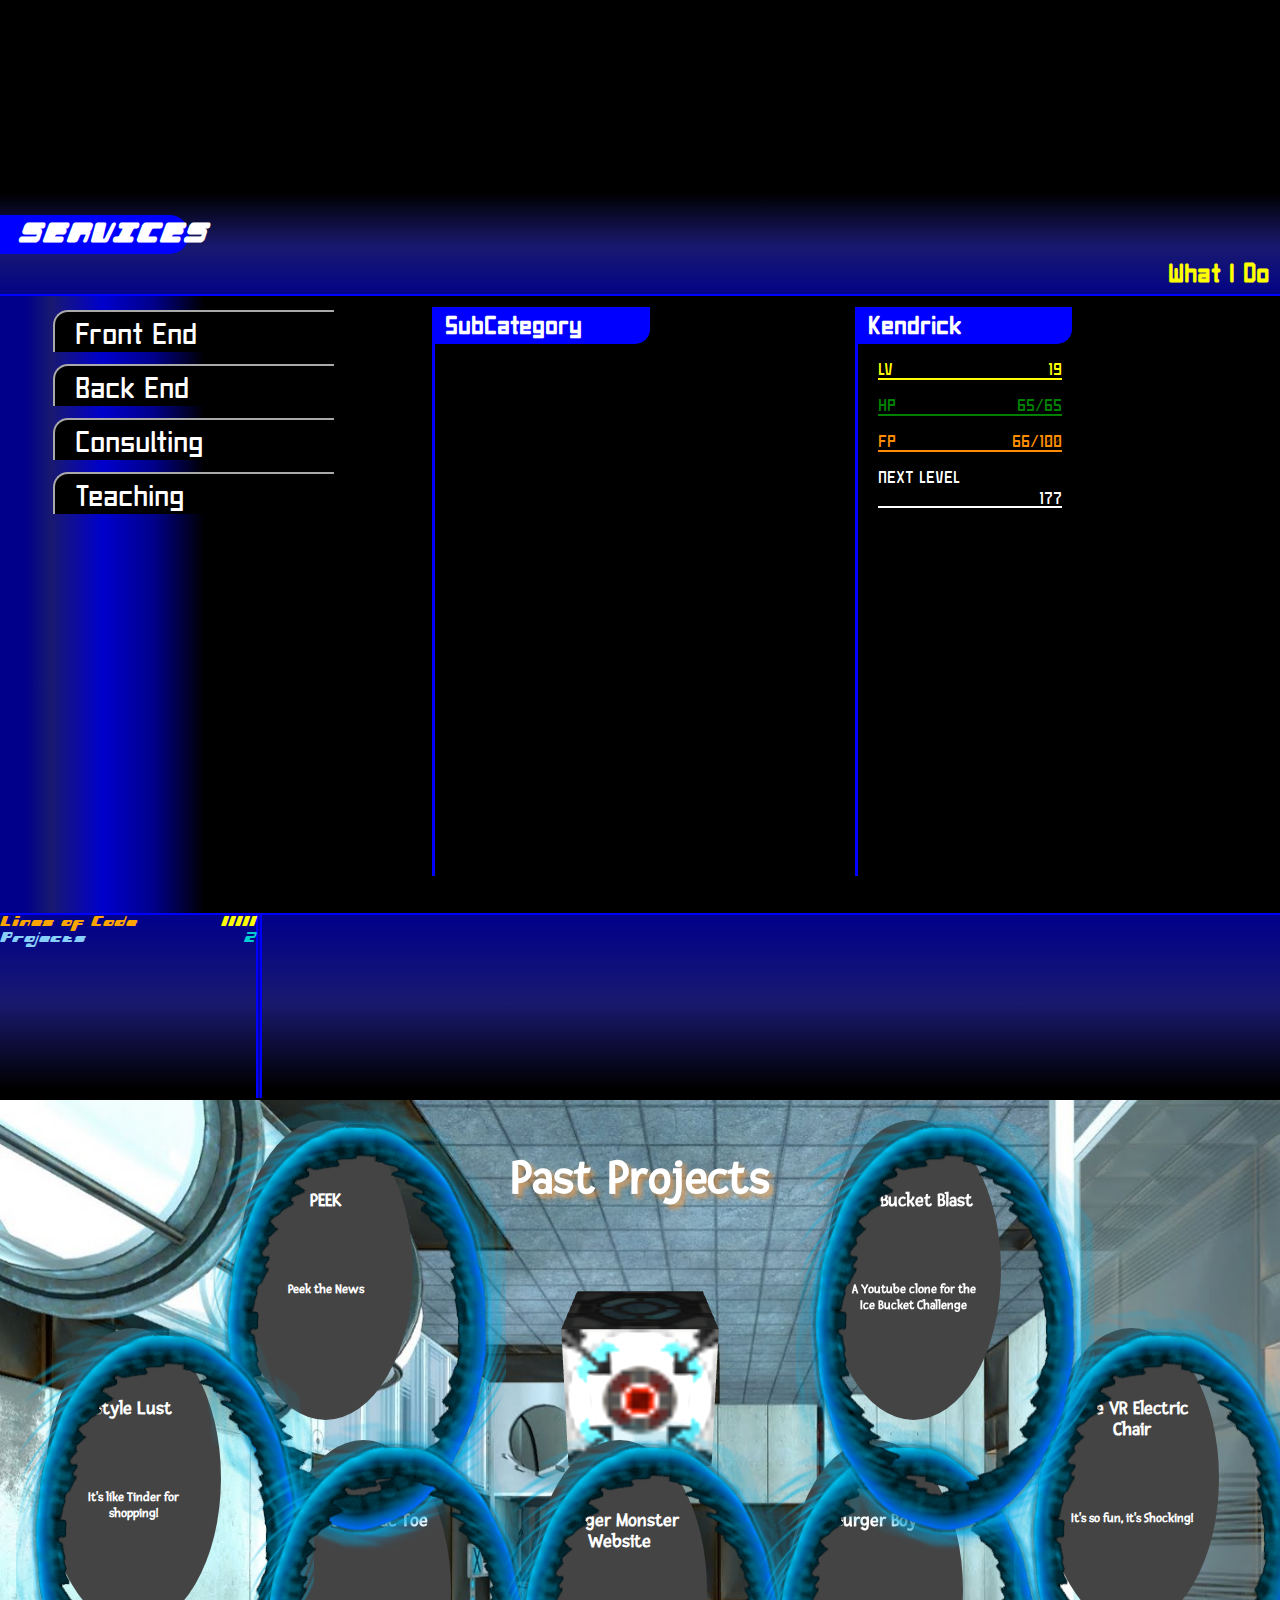
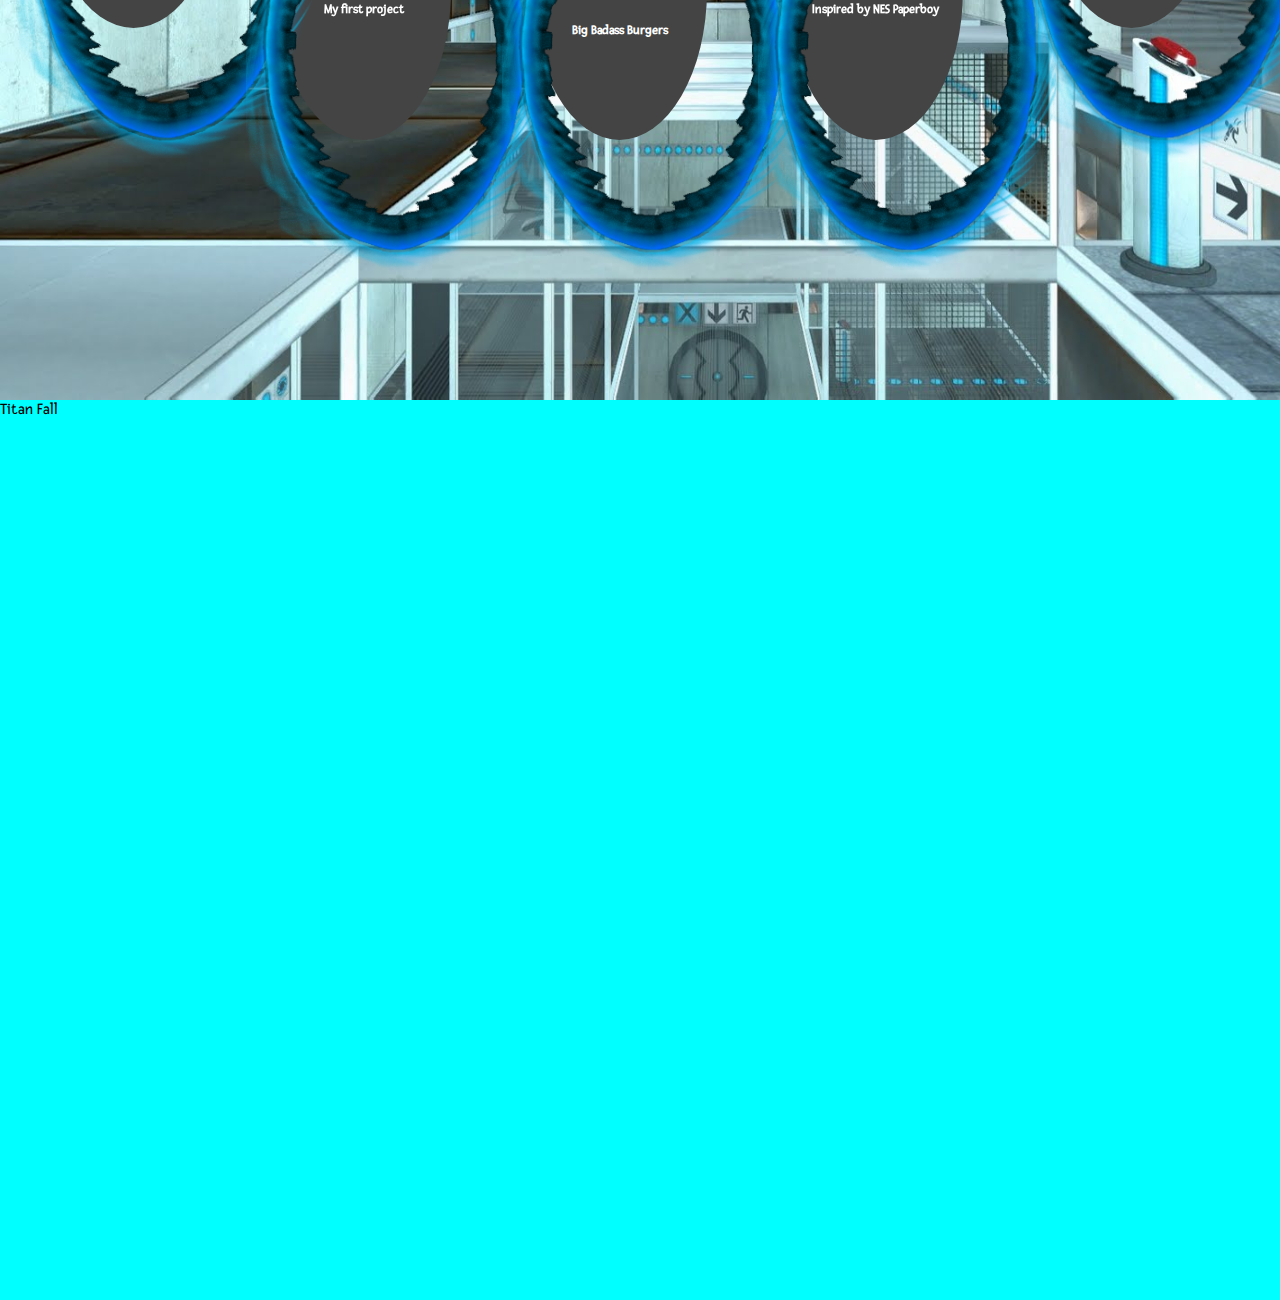
==== commit 944f0b45: "menu bar removed, tweaking size of pokedex" ====
--- a/index.html
+++ b/index.html
@@ -20,24 +20,7 @@
     <div id="filter"></div>
     <p>Scroll Down To Start</p>
   </div>
-  <nav>
-    <div>
-      
-      <div id="navbar-logo"> 
-        Logo Here
-      </div>
-
-      
-      <div id="navbar-links">
-        <ul>
-          <li>About Me</li>
-          <li>What I Do</li>
-          <li>My Works</li>
-          <li>Contact</li>
-        </ul>
-      </div>
-    </div>
-  </nav>
+  
   <div id="aboutme"></div>
   <div id="whatido">kingdom hearts
     <div id="whatido-title">
--- a/css/main.css
+++ b/css/main.css
@@ -183,8 +183,6 @@
 }
 
 #aboutme #pokedexText {
-  overflow: scroll;
-  margin: 20px;
   background-color: transparent;
 }
 
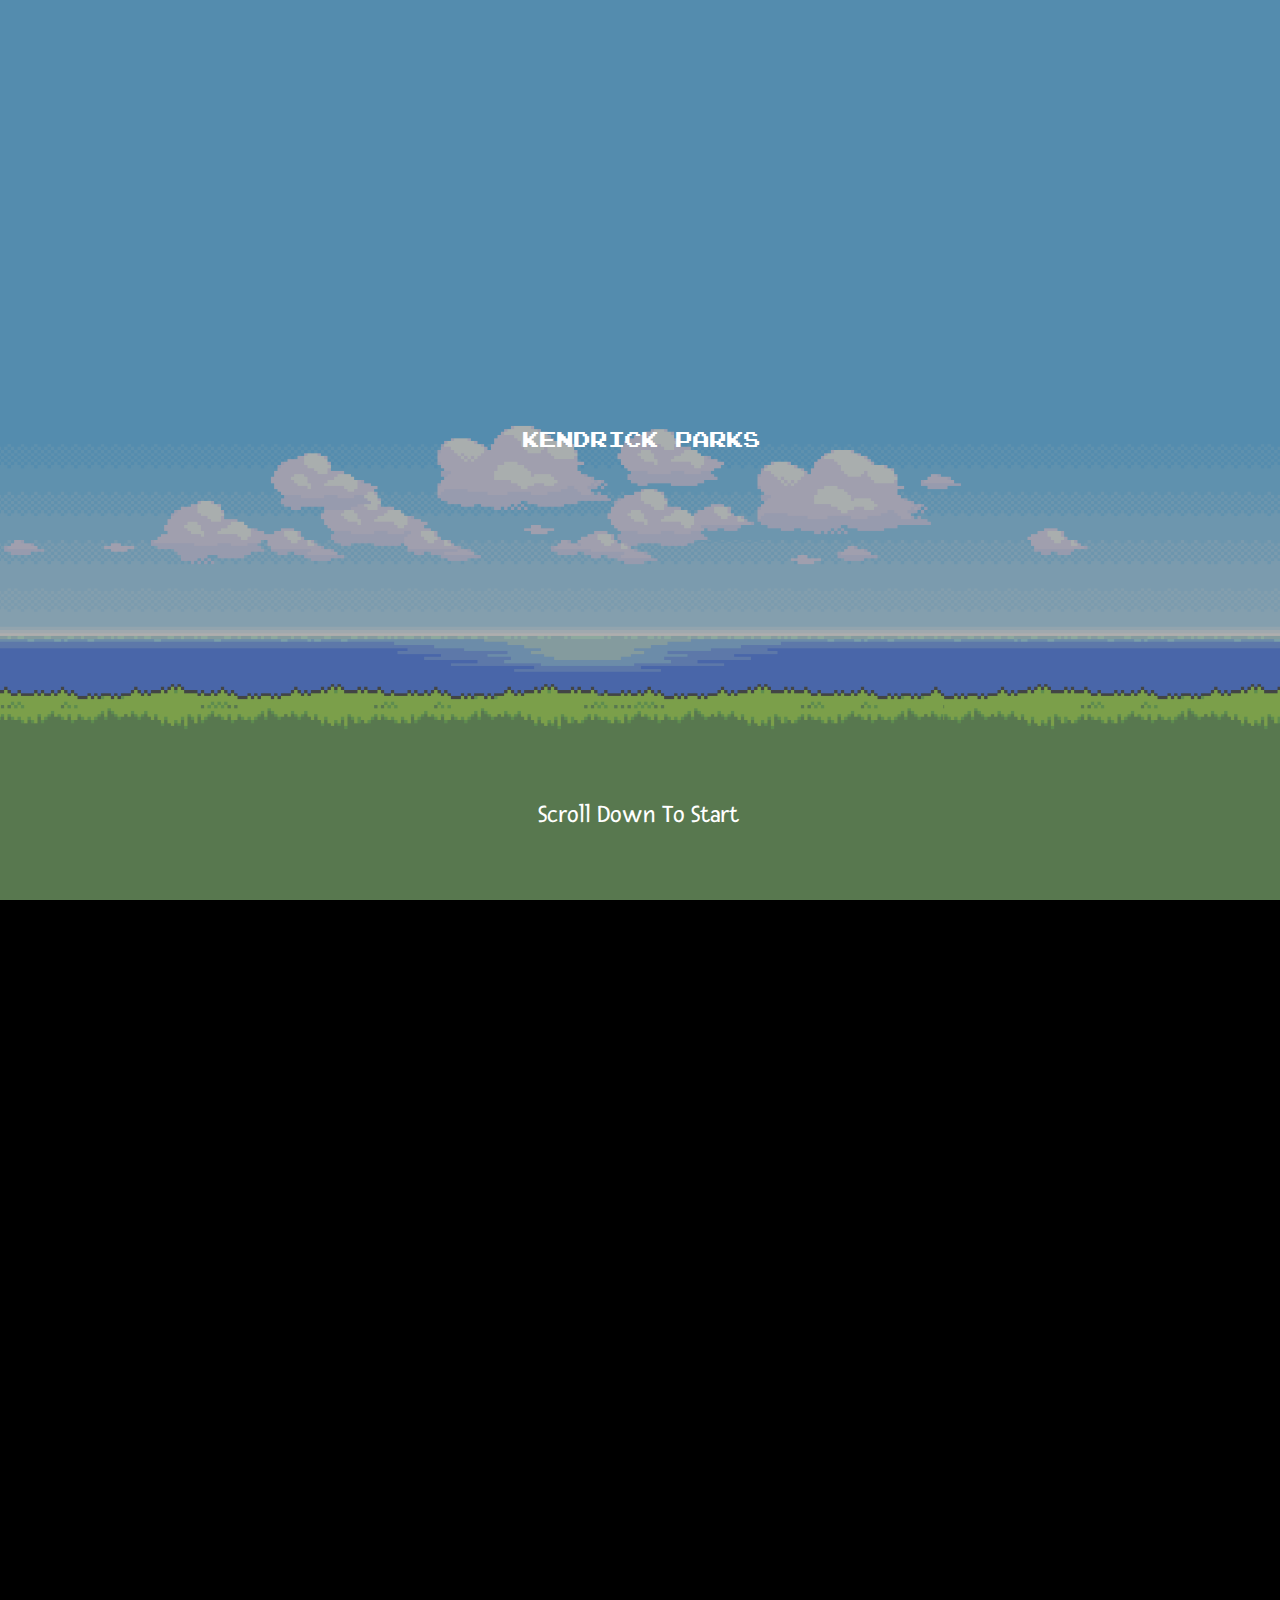
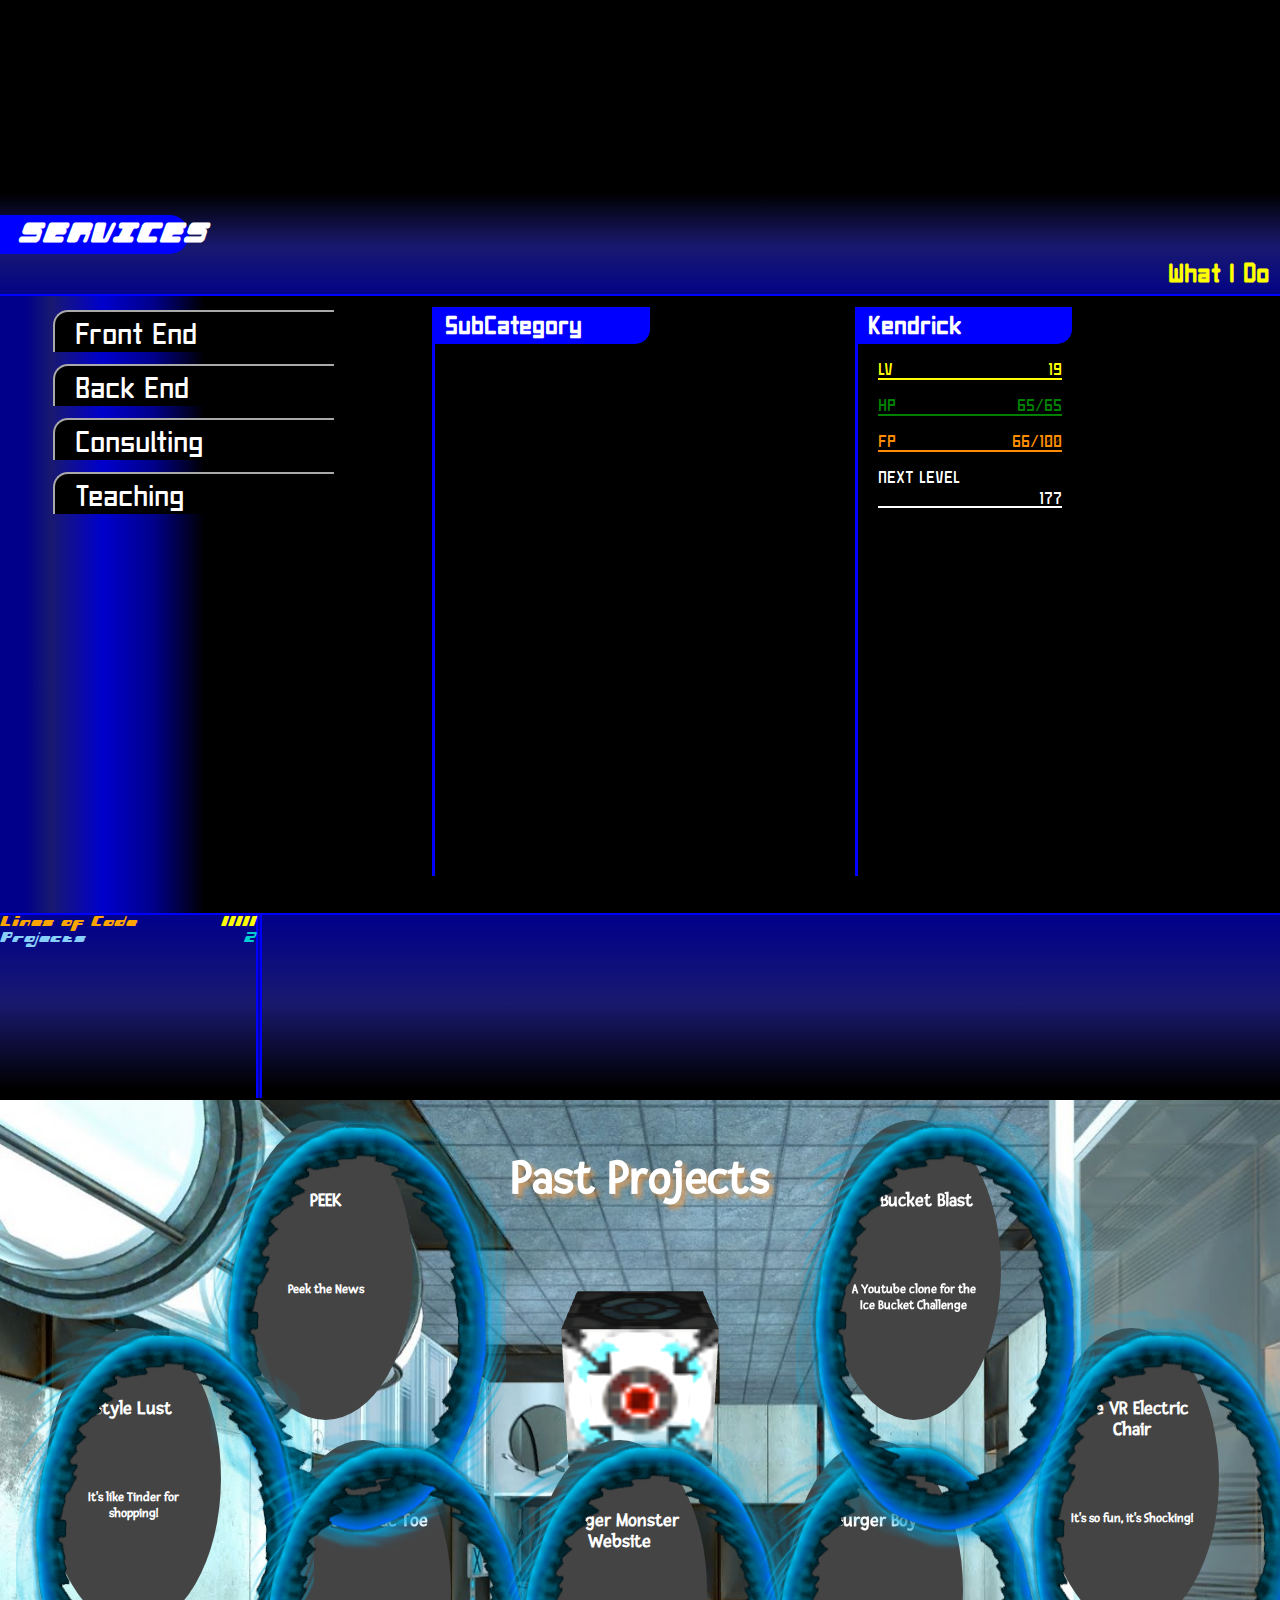
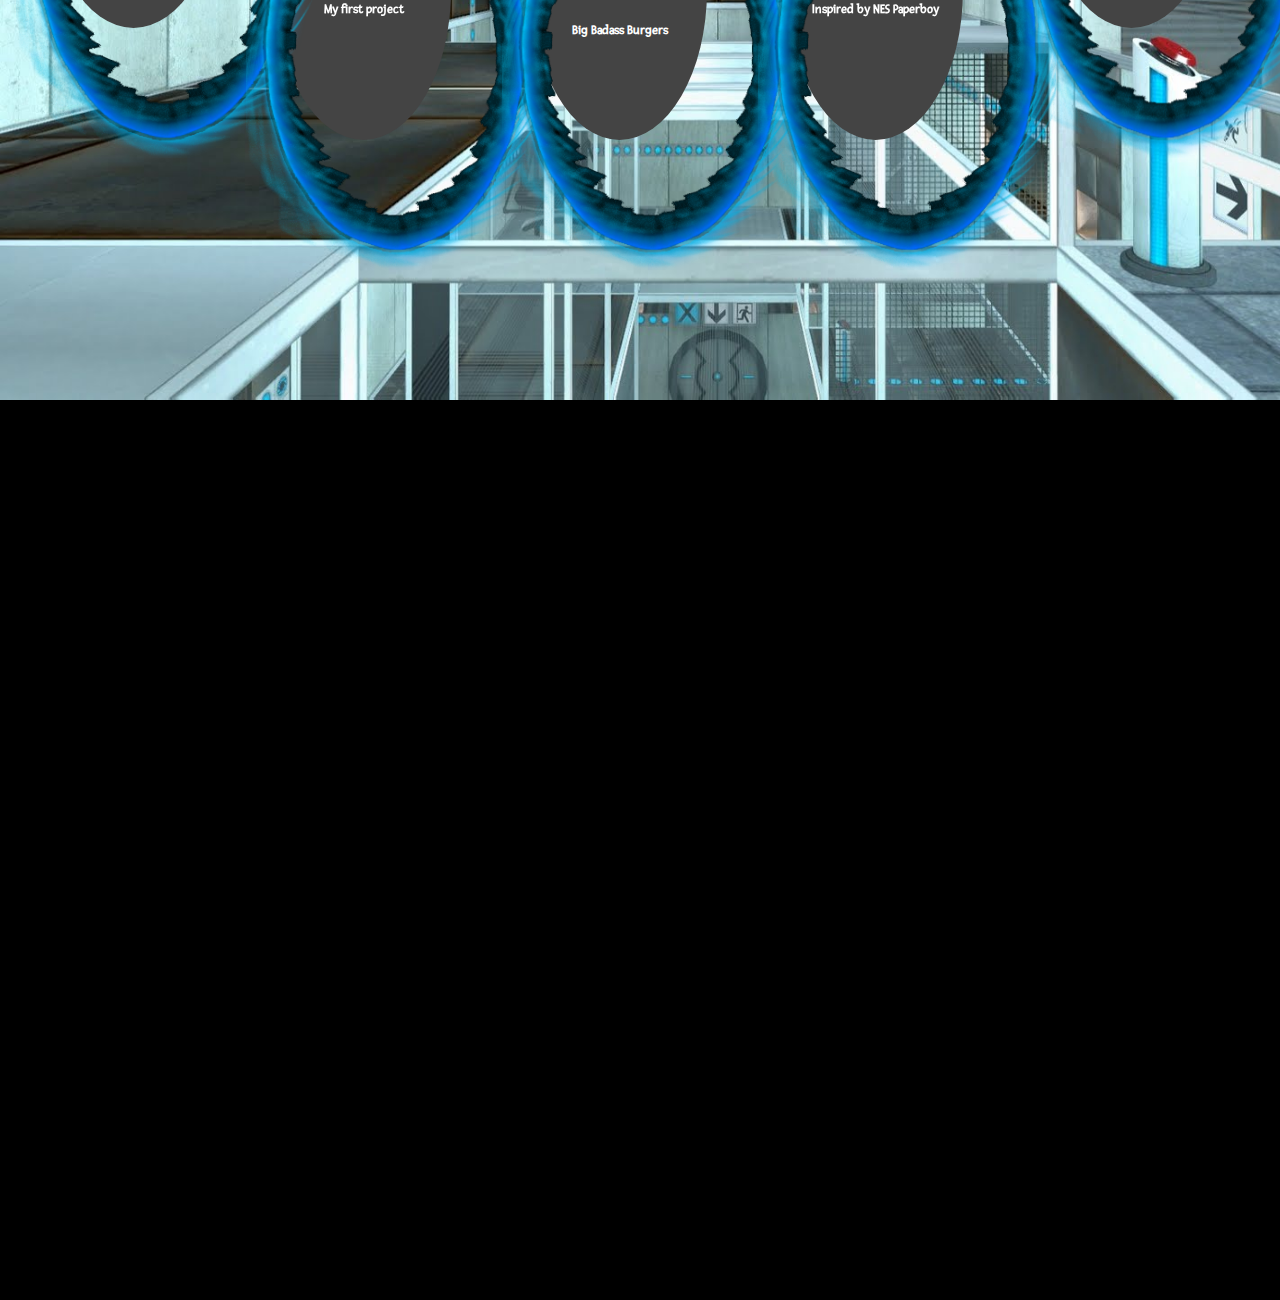
==== commit 43c802c3: "added glam projects up to day 2" ====
--- a/index.html
+++ b/index.html
@@ -9,6 +9,7 @@
   <script type="text/javascript" src="js/main.js"></script>
   <script type="text/javascript" src="js/webgl.js"></script>
   <script type="text/javascript" src="js/projects.js"></script>
+  <script type="text/javascript" src="js/contact.js"></script>
 </head>
 <body>
   <div id="home">
@@ -139,7 +140,13 @@
     </div>
     <div id="icebucketblast" class="projectTile"></div> 
   </div>
-  <div id="contact">Titan Fall</div>
+
+
+  <div id="contact">
+    <video autoplay="true" id="contactVideo">
+      <source src="assets/contactvideo.mp4" type="video/mp4"></source>
+    </video>
+  </div>
 
   <footer></footer>
 </body>
--- a/css/main.css
+++ b/css/main.css
@@ -18,8 +18,8 @@
 }
 
 #home, #whatido, #myworks, #aboutme, #contact {
-  height: 100vh;   
-  width: 100vw;
+  height: 100%;   
+  width: 100%;
 }
 
 @font-face {
@@ -102,21 +102,17 @@
   background-color: rgba(0,0,0,0.3);
   position: absolute;
   z-index: 0;
-  height: 100vh;
-  width: 100vw;
-}
-
-video {
-  height: 100vh;
-  opacity: 0.5;
-}
+  height: 100%;
+  width: 100%;
+}
+
 
 #home > p {
   color: white;
   font-size: 25px;
   position: relative;
-  top: 75vh;
-  left: 42vw;
+  top: 75%;
+  left: 42%;
 }
 
 #chocobo {
@@ -126,20 +122,20 @@
   height: 100px;
   width: 100px;
   position: relative;
-  top: 70vh;
-  left: 100vw;
+  top: 70%;
+  left: 100%;
 }
 #home #filter {
-  height: 100vh;
-  width: 100vw;
+  height: 100%;
+  width: 100%;
   background-color: rgba(0,0,0,0.3);
   position: absolute;
   top: 0;
 }
 
 #home #welcome {
-  height: 100vh;
-  width: 100vw;
+  height: 100%;
+  width: 100%;
   text-align: center;
   vertical-align: top;
   position: absolute;
@@ -151,7 +147,7 @@
   font-family: nintendo;
   font-size: 0px;
   color: white;
-  top: 55vh;
+  top: 55%;
 }
 
 
@@ -616,7 +612,12 @@
               Contact Section
 =================================== */
 #contact {
-  background-color: cyan;
+  background-color: black;
+}
+
+#contactVideo {
+  width: 100%;
+  opacity: 90%;
 }
 
 /* ===================================
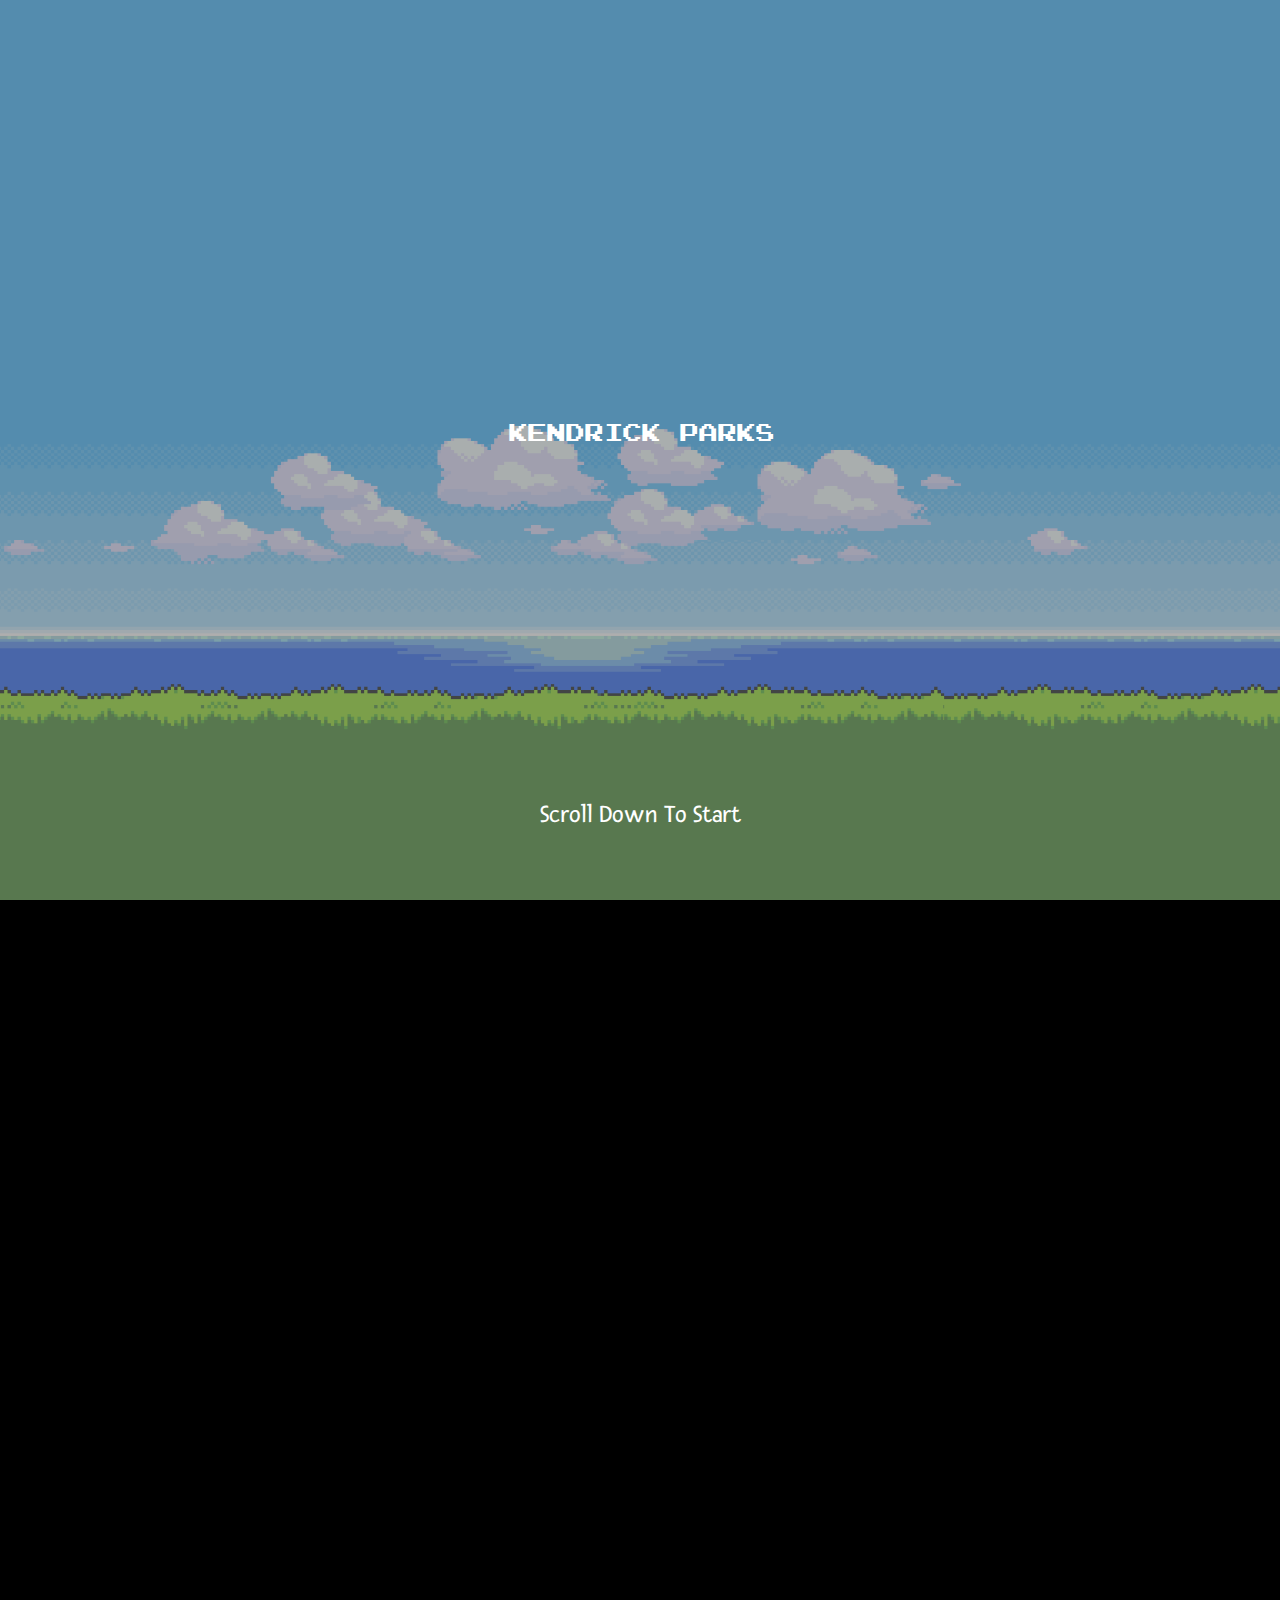
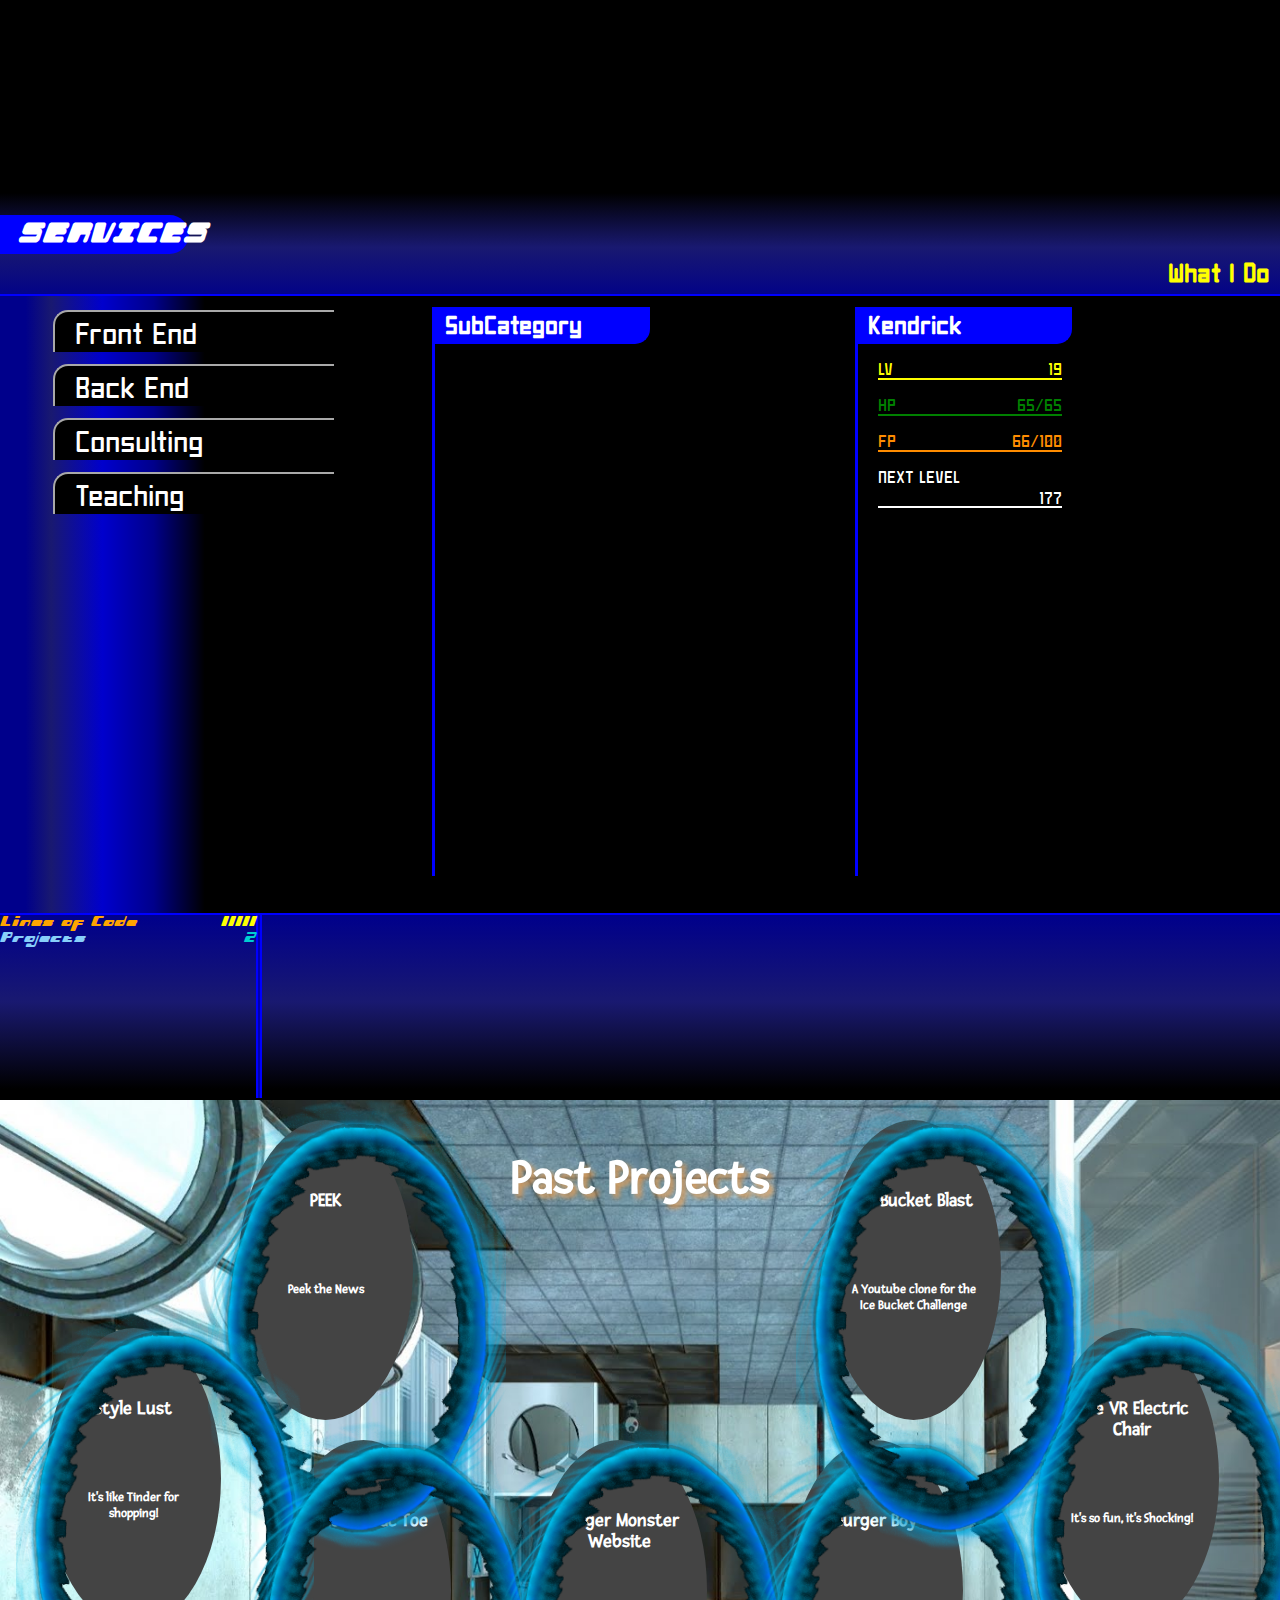
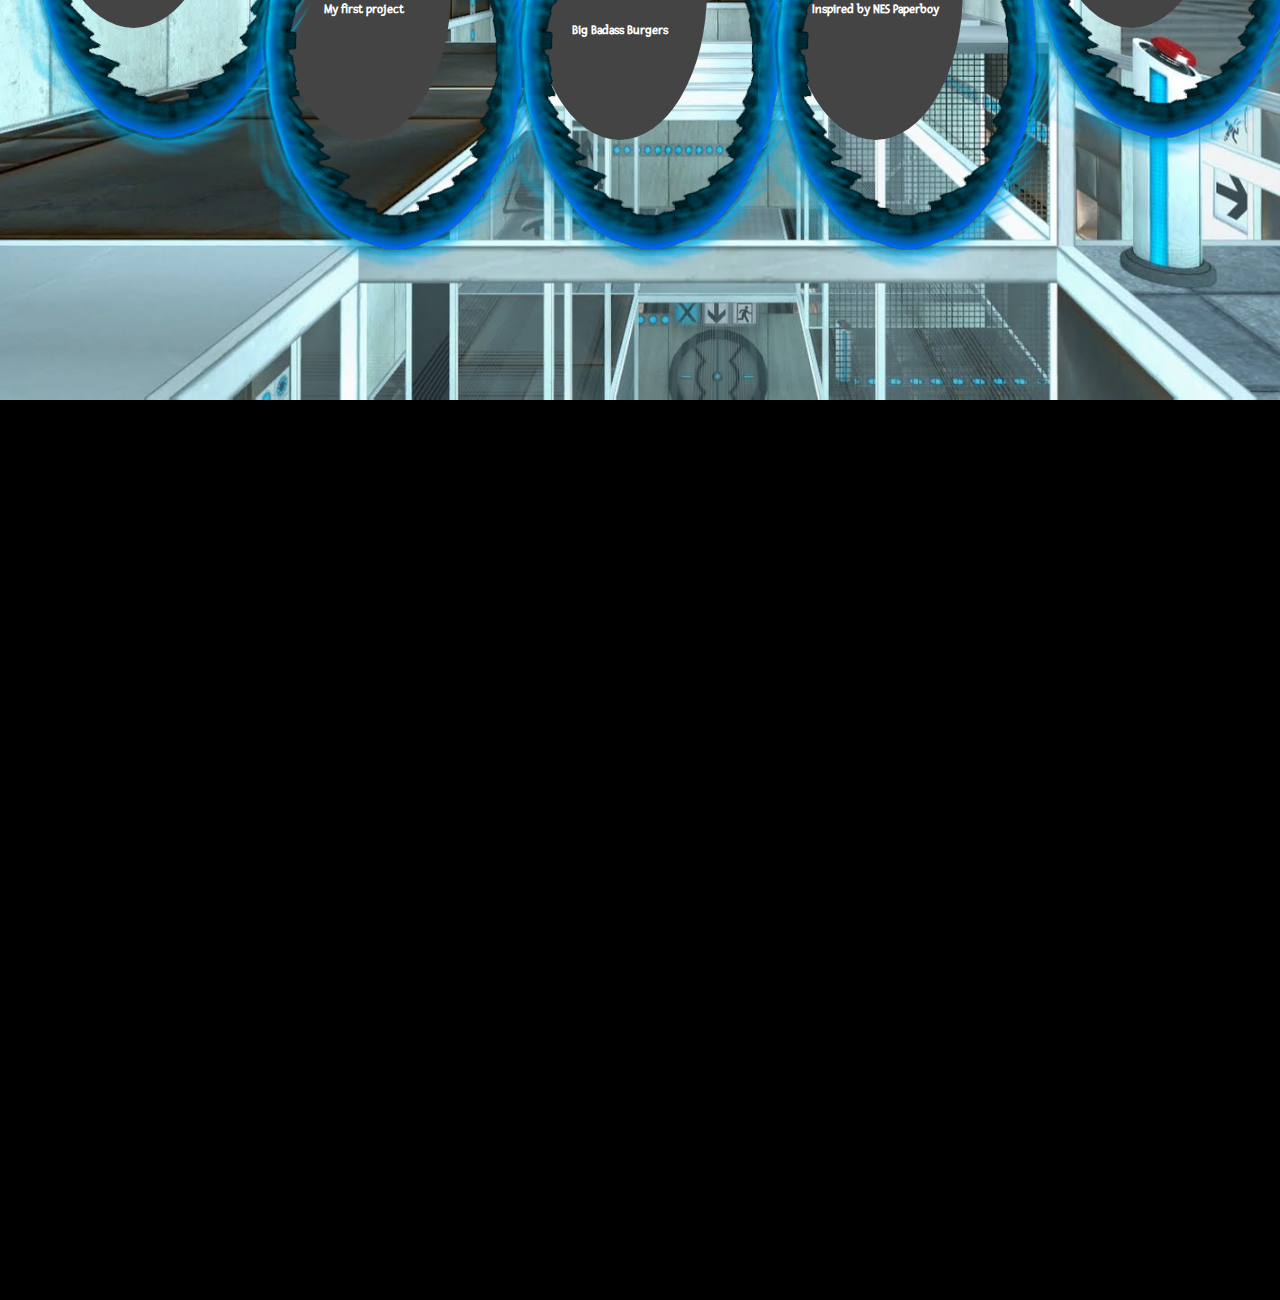
==== commit 9b7ace6a: "day 4 glam almost done" ====
--- a/index.html
+++ b/index.html
@@ -7,7 +7,7 @@
   <script type="text/javascript" src="js/lib/jquery.min.js"></script>
   <script type="text/javascript" src="js/lib/three.min.js"></script>
   <script type="text/javascript" src="js/main.js"></script>
-  <script type="text/javascript" src="js/webgl.js"></script>
+  <!--script type="text/javascript" src="js/webgl.js"></script-->
   <script type="text/javascript" src="js/projects.js"></script>
   <script type="text/javascript" src="js/contact.js"></script>
 </head>
@@ -97,43 +97,43 @@
 
   <div id="myworks">
     <h1 id="myworksTitle">Past Projects</h1>
-    <img src="assets/images/portalclear.png" class="portal">
+    <a href="http://www.peekachu.herokuapp.com"><img src="assets/images/portalclear.png" class="portal"></a>
     <div class="coverTile">
       <h3>PEEK</h3>
       <h5>Peek the News</h5>
     </div>
     <div id="peek" class="projectTile"></div>
-    <img src="assets/images/portalclear.png" class="portal">
+    <a href="http://www.stylelust.herokuapp.com"><img src="assets/images/portalclear.png" class="portal"></a>
     <div class="coverTile">
       <h3>Style Lust</h3>
       <h5>It's like Tinder for shopping!</h5>
     </div>
     <div id="stylelust" class="projectTile"></div>
-    <img src="assets/images/portalclear.png" class="portal">
+    <a href="http://www.mariotictactoe.herokuapp.com"><img src="assets/images/portalclear.png" class="portal"></a>
     <div class="coverTile">
       <h3>Mario Tic Tac Toe</h3>
       <h5>My first project</h5>
     </div>
     <div id="mariotictactoe" class="projectTile"></div>
-    <img src="assets/images/portalclear.png" class="portal">
+    <a href="http://www.burgermonster.net"><img src="assets/images/portalclear.png" class="portal"></a>
     <div class="coverTile">
       <h3>Burger Monster Website</h3>
       <h5>Big Badass Burgers</h5>
     </div>
     <div id="burgermonster" class="projectTile"></div>
-    <img src="assets/images/portalclear.png" class="portal">
+    <a href="http://www.burgermonster.net/burgerboy"><img src="assets/images/portalclear.png" class="portal"></a>
     <div class="coverTile">
       <h3>Burger Boy</h3>
       <h5>Inspired by NES Paperboy</h5>
     </div>
     <div id="burgerboy" class="projectTile"></div>
-    <img src="assets/images/portalclear.png" class="portal">
+    <a href="http://www.digitaljournal.com/news/odd+news/a-team-of-vr-hackers-create-a-shocking-diy-electric-chair/article/389572"><img src="assets/images/portalclear.png" class="portal"></a>
     <div class="coverTile">
       <h3>The VR Electric Chair</h3>
       <h5>It's so fun, it's Shocking!</h5>
     </div>
     <div id="electricchair" class="projectTile"></div>
-    <img src="assets/images/portalclear.png" class="portal">
+    <a href="http://www.iceblast.herokuapp.com"><img src="assets/images/portalclear.png" class="portal"></a>
     <div class="coverTile">
       <h3>Ice Bucket Blast</h3>
       <h5>A Youtube clone for the Ice Bucket Challenge</h5>
@@ -143,9 +143,7 @@
 
 
   <div id="contact">
-    <video autoplay="true" id="contactVideo">
-      <source src="assets/contactvideo.mp4" type="video/mp4"></source>
-    </video>
+    
   </div>
 
   <footer></footer>
--- a/css/main.css
+++ b/css/main.css
@@ -9,6 +9,7 @@
   -moz-user-select: none;
   -ms-user-select: none;
   user-select: none;
+  width: 100%;
 }
 
 .double-sided {
@@ -112,7 +113,7 @@
   font-size: 25px;
   position: relative;
   top: 75%;
-  left: 42%;
+  text-align: center;
 }
 
 #chocobo {
@@ -124,6 +125,7 @@
   position: relative;
   top: 70%;
   left: 100%;
+  margin: 0;
 }
 #home #filter {
   height: 100%;
@@ -173,7 +175,7 @@
 }
 
 #aboutme #pokedexImage {
-  background-image: url('../assets/images/kendrick.png');
+  background-image: url('../assets/images/kenFullBody2.png');
   background-size: cover;
   background-repeat: no-repeat;
 }
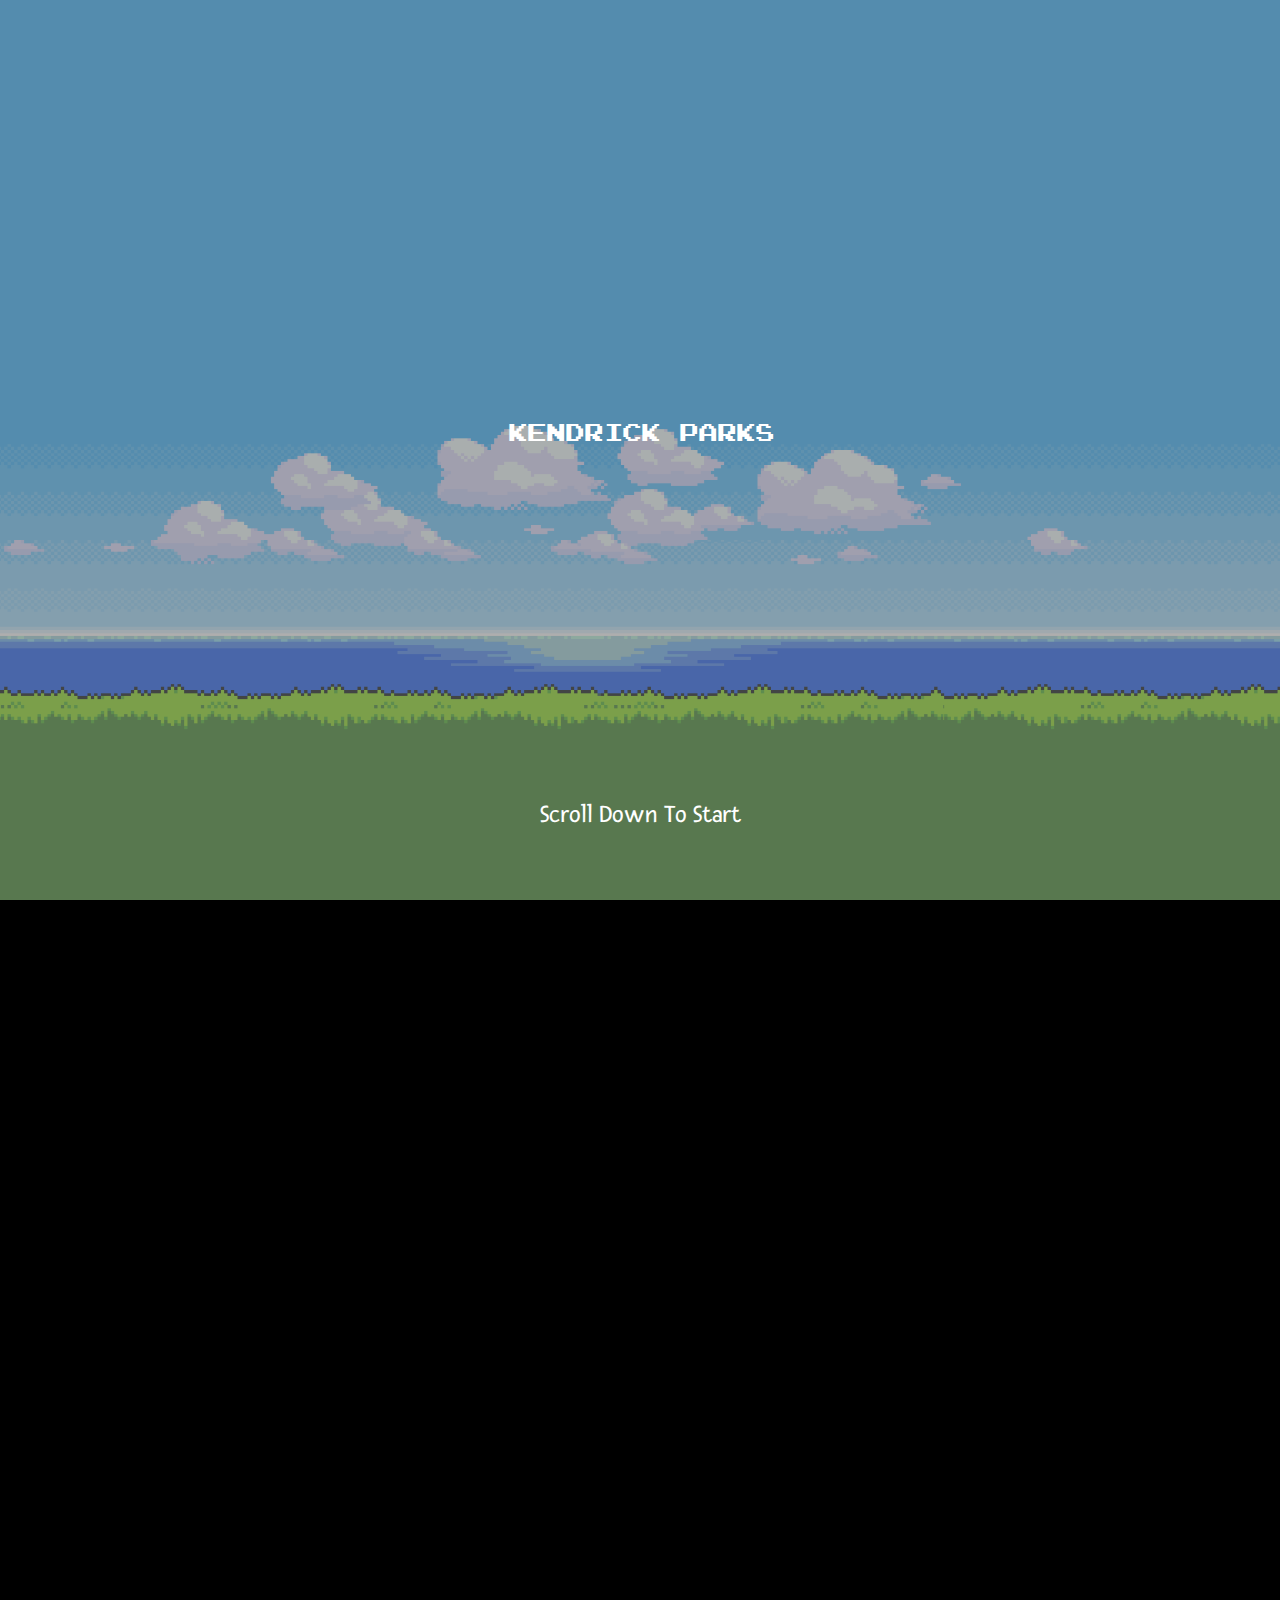
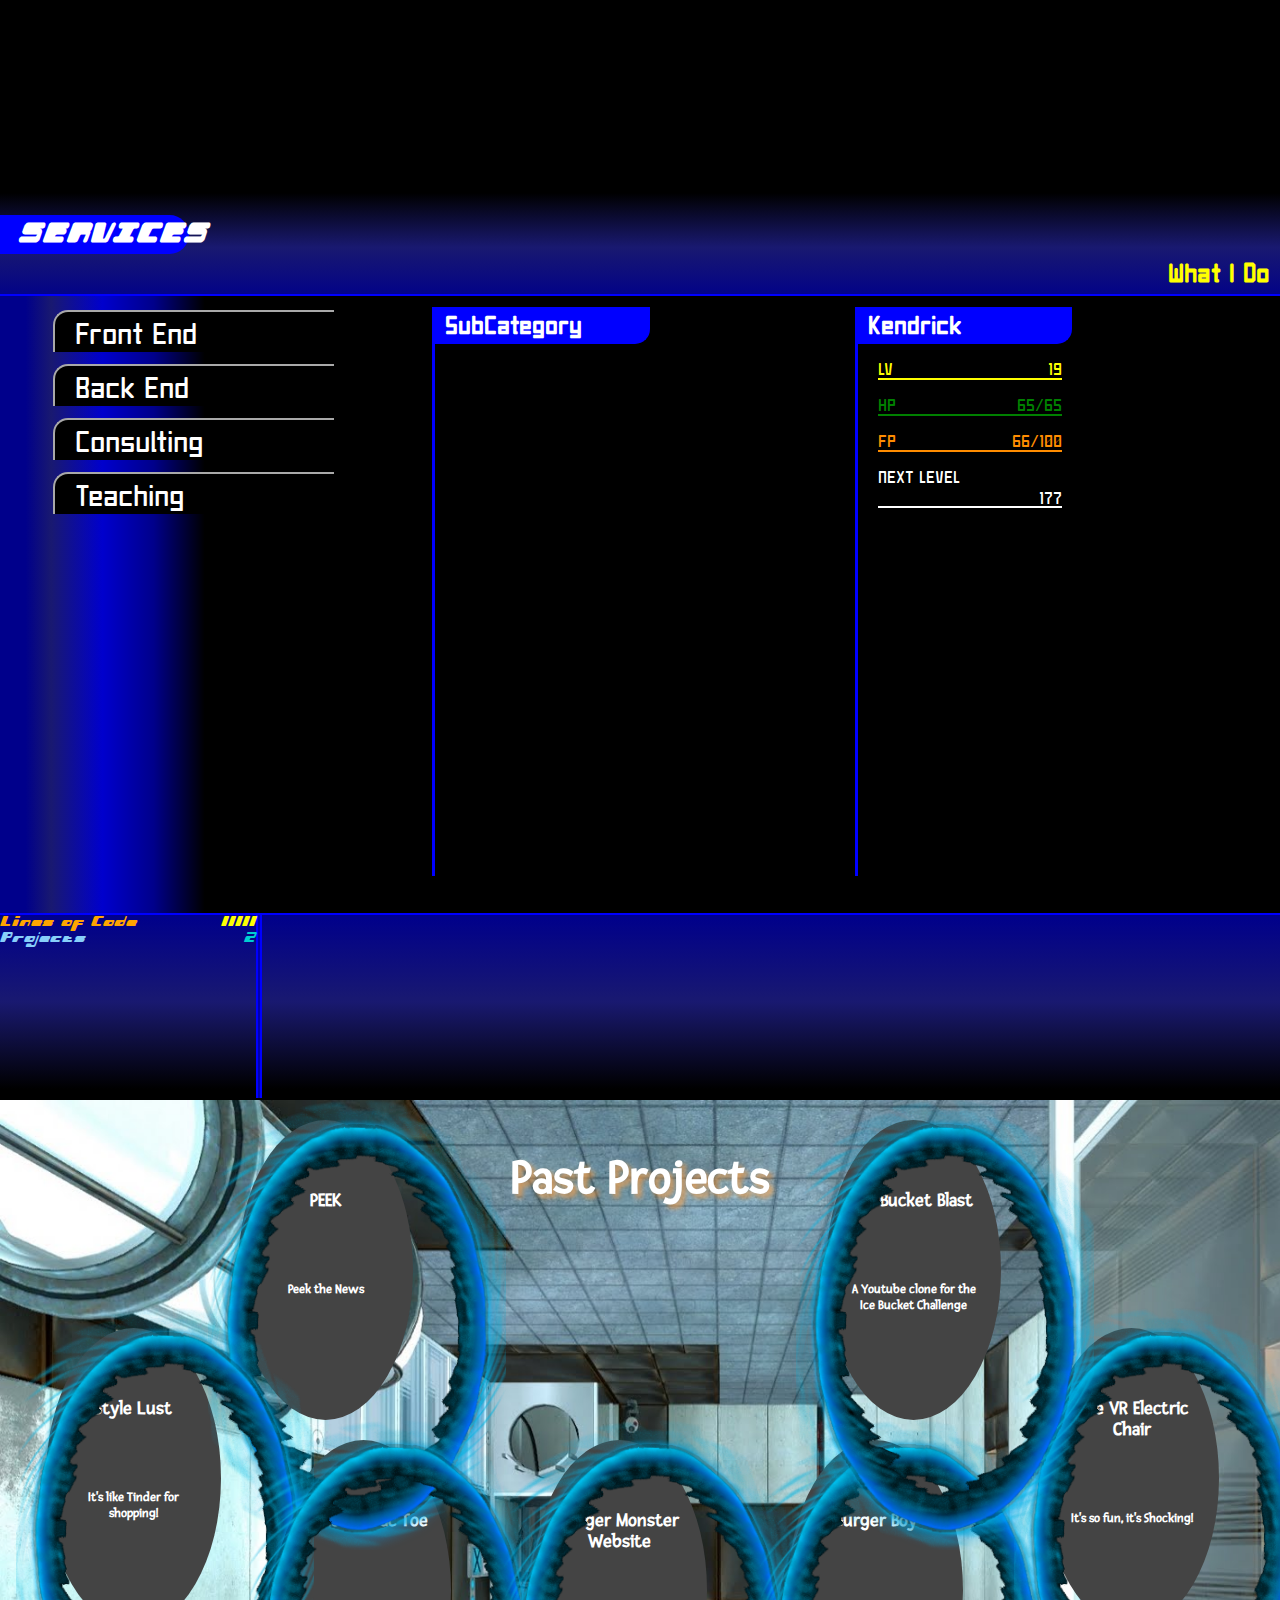
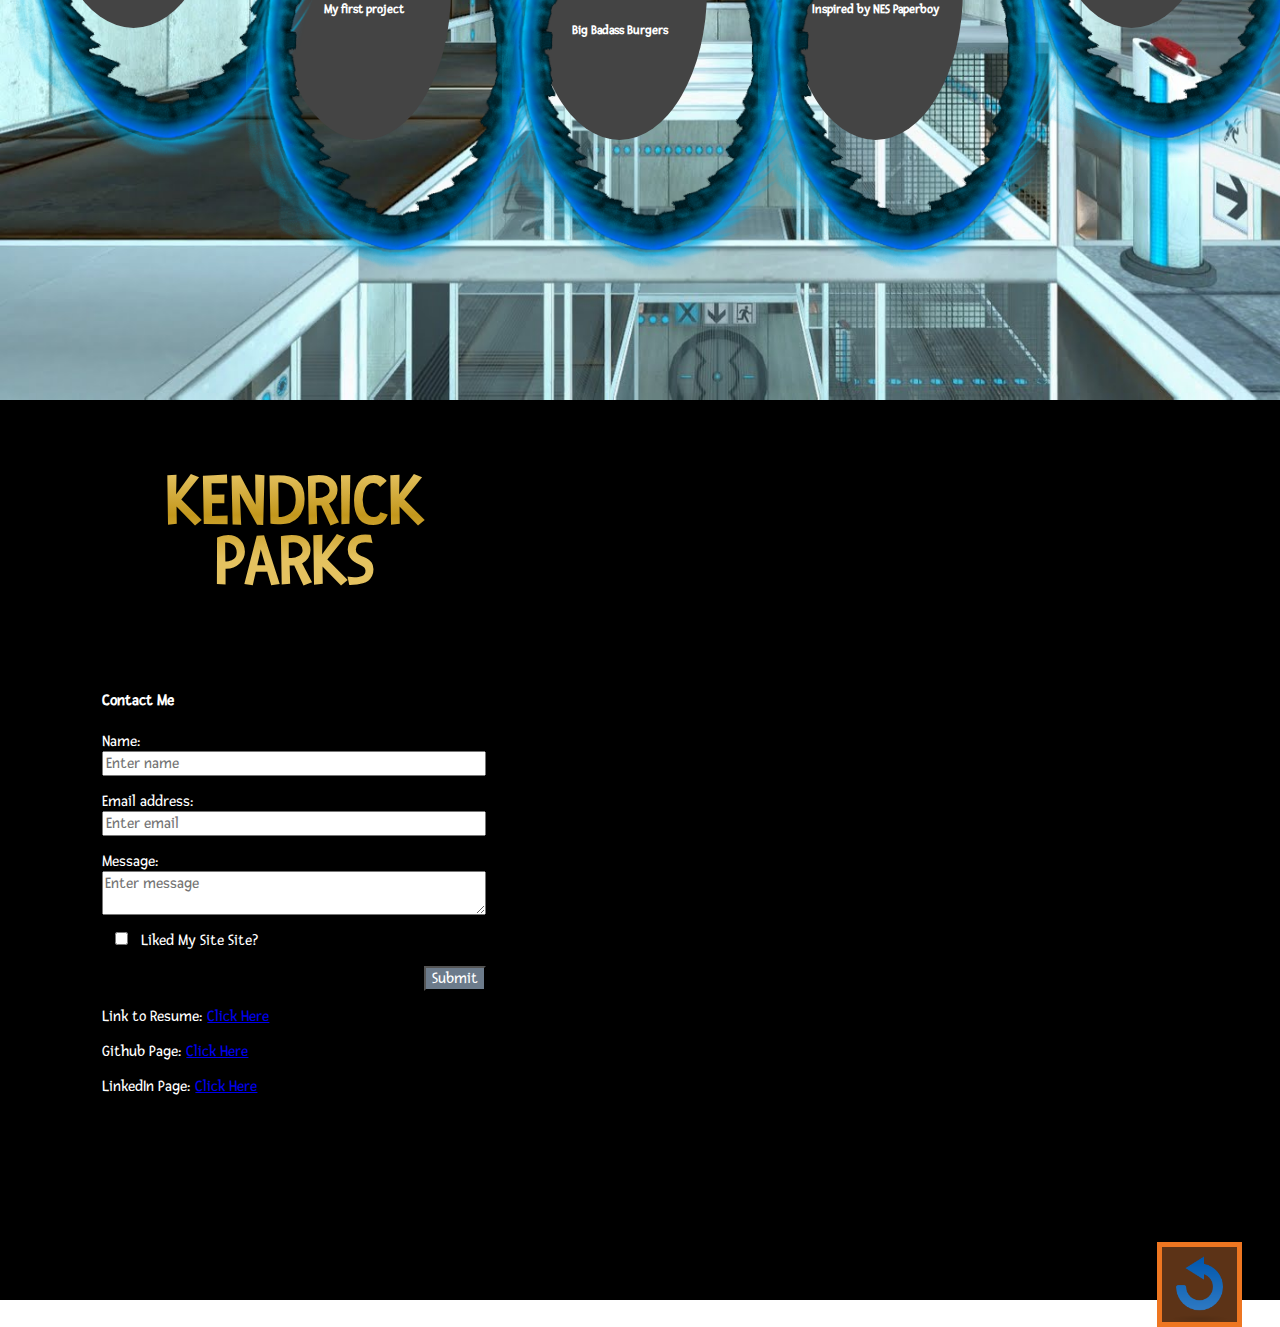
==== commit 4d4afd1b: "draft 1 of portfolio complete" ====
--- a/index.html
+++ b/index.html
@@ -5,7 +5,7 @@
   <link href='http://fonts.googleapis.com/css?family=Fresca' rel='stylesheet' type='text/css'>
   <link rel="stylesheet" type="text/css" href="css/main.css">
   <script type="text/javascript" src="js/lib/jquery.min.js"></script>
-  <script type="text/javascript" src="js/lib/three.min.js"></script>
+  <!--script type="text/javascript" src="js/lib/three.min.js"></script-->
   <script type="text/javascript" src="js/main.js"></script>
   <!--script type="text/javascript" src="js/webgl.js"></script-->
   <script type="text/javascript" src="js/projects.js"></script>
@@ -143,7 +143,24 @@
 
 
   <div id="contact">
-    
+    <div id="contactLogo">
+      <div></div>
+      <div>KENDRICK<br>PARKS</div>
+    </div>
+    <div id="contactForm">
+      <h4>Contact Me</h4>
+      <form role="form" method="post" action="mailer.php">
+        <p>Name: <input type="name" class="form-control" id="name" name="name" placeholder="Enter name"></p>
+        <p>Email address: <input type="email" class="form-control" id="email" name="email" placeholder="Enter email"></p>
+        <p>Message: <textarea type="text" class="form-control" id="message" name="body" placeholder="Enter message"></textarea></p>
+        <p><input type="checkbox">Liked My Site Site?</p>
+        <p><button type="submit" class="btn btn-default contactBtn">Submit</button></p>
+      </form>
+      <p>Link to Resume: <a href="https://docs.google.com/document/d/1H3NUNAb-OToDpC8f8ndKkd-VnCb9UNsZBsaINHQT2ss/edit?usp=sharing">Click Here</a></p>
+      <p>Github Page: <a href="https://github.com/kparks29">Click Here</a></p>
+      <p>LinkedIn Page: <a href="https://www.linkedin.com/pub/kendrick-parks/53/8bb/317">Click Here</a></p>
+    </div>
+    <div id="reload"></div>
   </div>
 
   <footer></footer>
--- a/css/main.css
+++ b/css/main.css
@@ -46,6 +46,11 @@
 @font-face {
   font-family: kingdomHearts;
   src: url('../assets/fonts/kingdomhearts.ttf');
+}
+
+@font-face {
+  font-family: lol;
+  src: url('../assets/fonts/lol.ttf');
 }
 
 /* ===================================
@@ -615,11 +620,95 @@
 =================================== */
 #contact {
   background-color: black;
+  position: relative;
+  color: white;
 }
 
 #contactVideo {
   width: 100%;
   opacity: 90%;
+}
+
+#contact #contactForm {
+  width: 30%;
+  height: 60%;
+  position: absolute;
+  background-color: rgba(0,0,0,0.8);
+  top: 30%;
+  left: 5%;
+  padding: 3%;
+  padding-top: 0;
+}
+
+
+
+#contact #contactForm form, #contact #contactForm form p, #contact #contactForm form p input, #contact #contactForm form p textarea {
+  width: 100%;
+}
+
+#contact #contactForm form p {
+
+}
+
+#contact #contactForm a:visited {
+  color: blue;
+}
+
+
+#contact #contactForm form p:last-of-type {
+  text-align: right;
+}
+
+#contact #contactForm form p:nth-of-type(4) input {
+  width: 10%;
+}
+
+#contact #contactForm form p button {
+  background-color: #6C7B8B;
+}
+
+#contact #reload {
+  background-image: url(../assets/images/reload.png);
+  background-size: 100% 100%;
+  background-color: #5C3317;
+  border: 5px solid #EE7621;
+  height: 75px;
+  width: 75px;
+  position: absolute;
+  bottom: -3%;
+  right: 3%;
+  z-index: 5;
+}
+
+#contact #reload:hover {
+  border-color: #F4A460;
+}
+
+#contact #contactLogo div {
+  width: 30%;
+  height: 24%;
+  position: absolute;
+  left: 8%;
+  top: 8%;
+  background-color: rgba(0,0,0,0.8);
+  
+}
+#contact #contactLogo div:first-of-type {
+  top: 4%;
+  width: 25%;
+  left: 10%;
+}
+
+#contact #contactLogo div:last-of-type {
+  font-size: 72px;
+  text-align: center;
+  font-weight: bold;
+  color: -webkit-linear-gradient(#e4c260, #c3971c, #e4c260);
+  background: -webkit-linear-gradient(top, #e4c260, #c3971c, #e4c260, #e4c260, #c3971c, #e4c260);
+  background: linear-gradient(top, #e4c260, #c3971c, #e4c260, #e4c260, #c3971c, #e4c260);
+  -webkit-background-clip: text;
+  -webkit-text-fill-color: transparent;
+  line-height: 60px;
 }
 
 /* ===================================
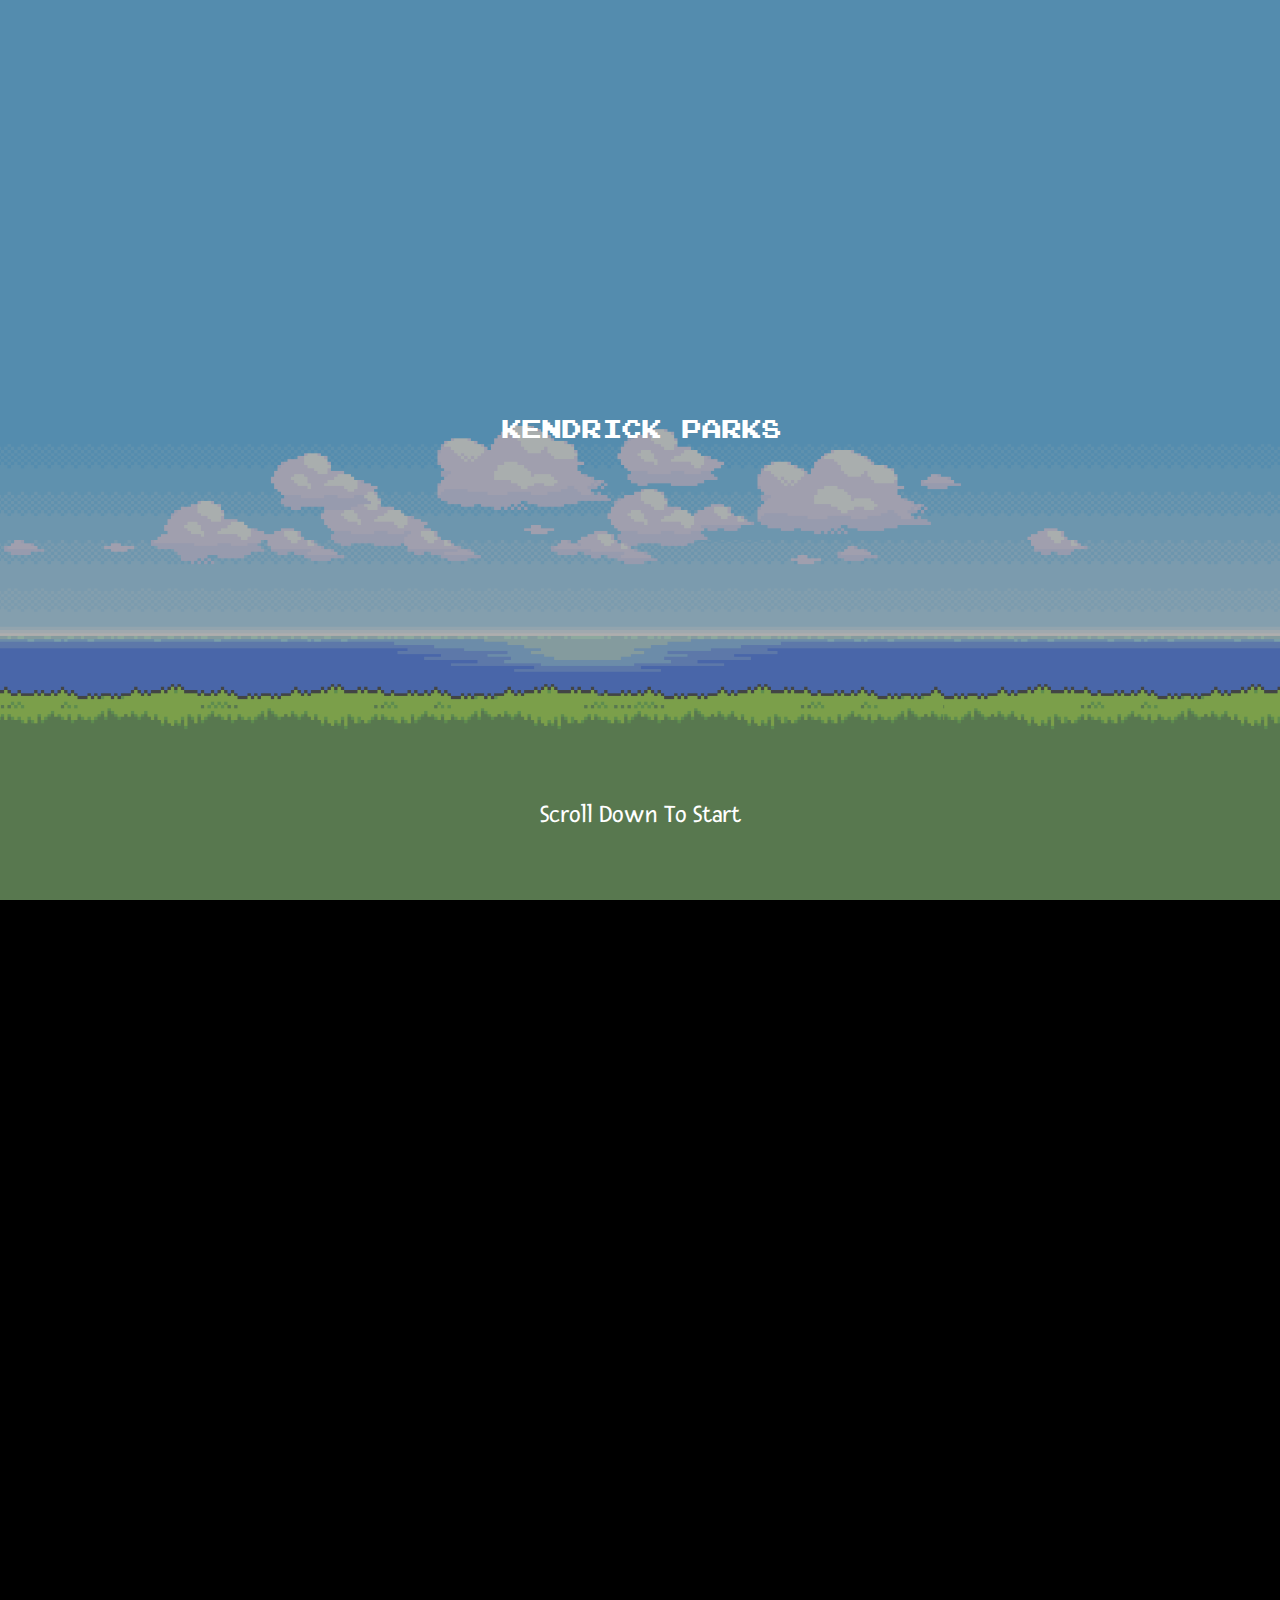
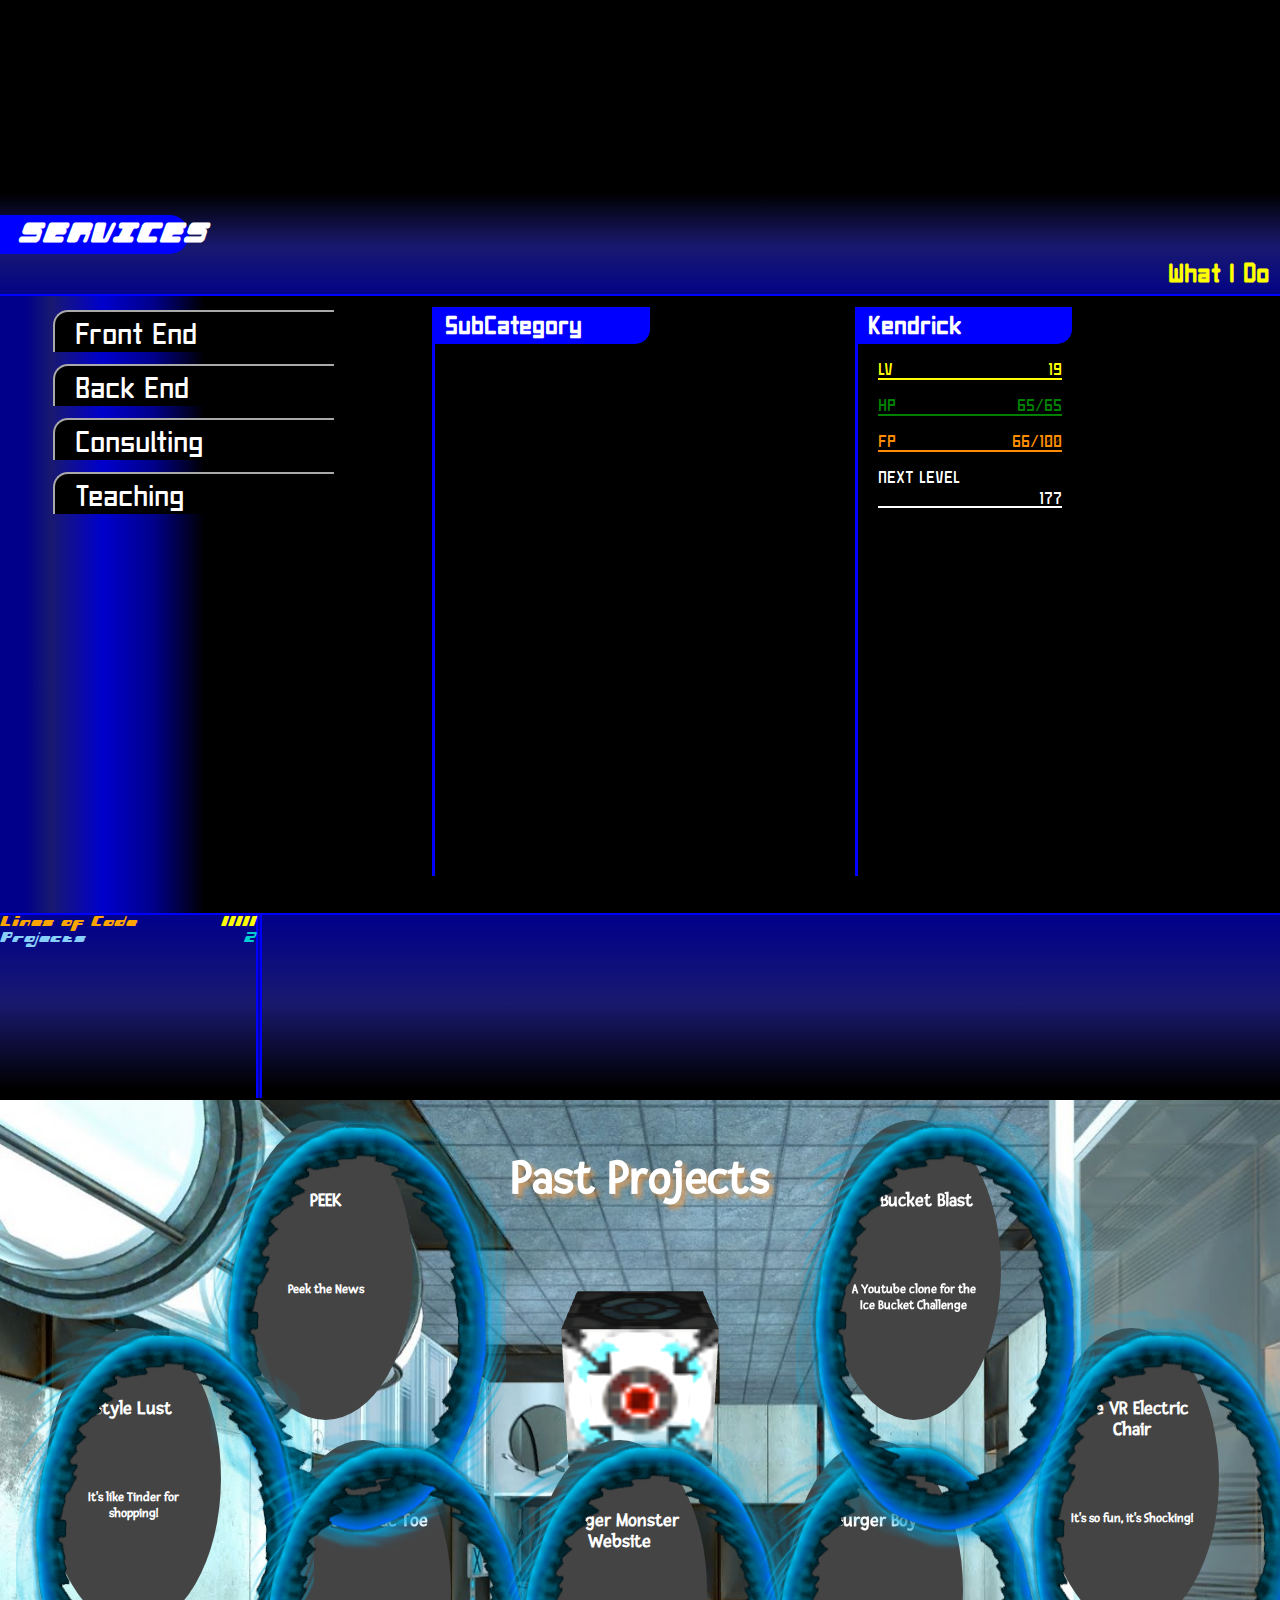
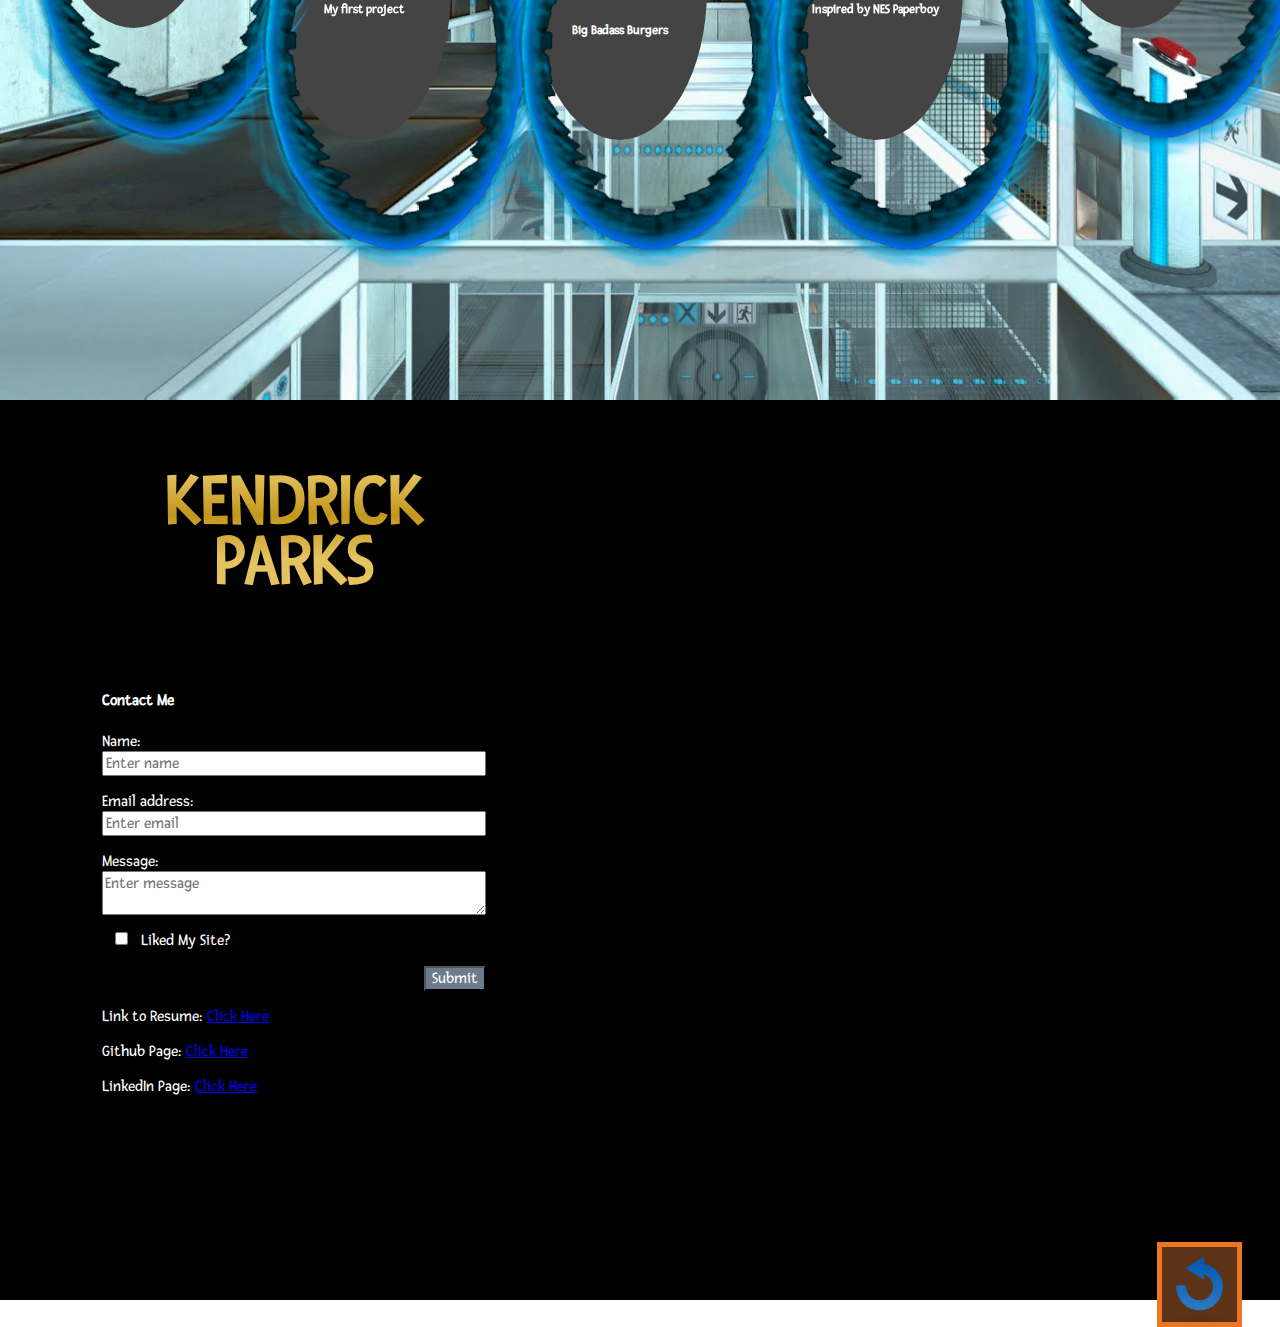
==== commit f807187e: "day 7 glam" ====
--- a/index.html
+++ b/index.html
@@ -5,9 +5,9 @@
   <link href='http://fonts.googleapis.com/css?family=Fresca' rel='stylesheet' type='text/css'>
   <link rel="stylesheet" type="text/css" href="css/main.css">
   <script type="text/javascript" src="js/lib/jquery.min.js"></script>
-  <!--script type="text/javascript" src="js/lib/three.min.js"></script-->
+  <script type="text/javascript" src="js/lib/three.min.js"></script>
   <script type="text/javascript" src="js/main.js"></script>
-  <!--script type="text/javascript" src="js/webgl.js"></script-->
+  <script type="text/javascript" src="js/webgl.js"></script>
   <script type="text/javascript" src="js/projects.js"></script>
   <script type="text/javascript" src="js/contact.js"></script>
 </head>
@@ -150,11 +150,11 @@
     <div id="contactForm">
       <h4>Contact Me</h4>
       <form role="form" method="post" action="mailer.php">
-        <p>Name: <input type="name" class="form-control" id="name" name="name" placeholder="Enter name"></p>
-        <p>Email address: <input type="email" class="form-control" id="email" name="email" placeholder="Enter email"></p>
-        <p>Message: <textarea type="text" class="form-control" id="message" name="body" placeholder="Enter message"></textarea></p>
-        <p><input type="checkbox">Liked My Site Site?</p>
-        <p><button type="submit" class="btn btn-default contactBtn">Submit</button></p>
+        <p>Name: <input type="name" id="name" name="name" placeholder="Enter name"></p>
+        <p>Email address: <input type="email" id="email" name="email" placeholder="Enter email"></p>
+        <p>Message: <textarea type="text" id="message" name="body" placeholder="Enter message"></textarea></p>
+        <p><input type="checkbox" id="liked" name="liked">Liked My Site?</p>
+        <p><button type="submit">Submit</button></p>
       </form>
       <p>Link to Resume: <a href="https://docs.google.com/document/d/1H3NUNAb-OToDpC8f8ndKkd-VnCb9UNsZBsaINHQT2ss/edit?usp=sharing">Click Here</a></p>
       <p>Github Page: <a href="https://github.com/kparks29">Click Here</a></p>
--- a/css/main.css
+++ b/css/main.css
@@ -646,8 +646,8 @@
   width: 100%;
 }
 
-#contact #contactForm form p {
-
+#contact #contactForm form p input, #contact #contactForm form p textarea {
+  color: black;
 }
 
 #contact #contactForm a:visited {
